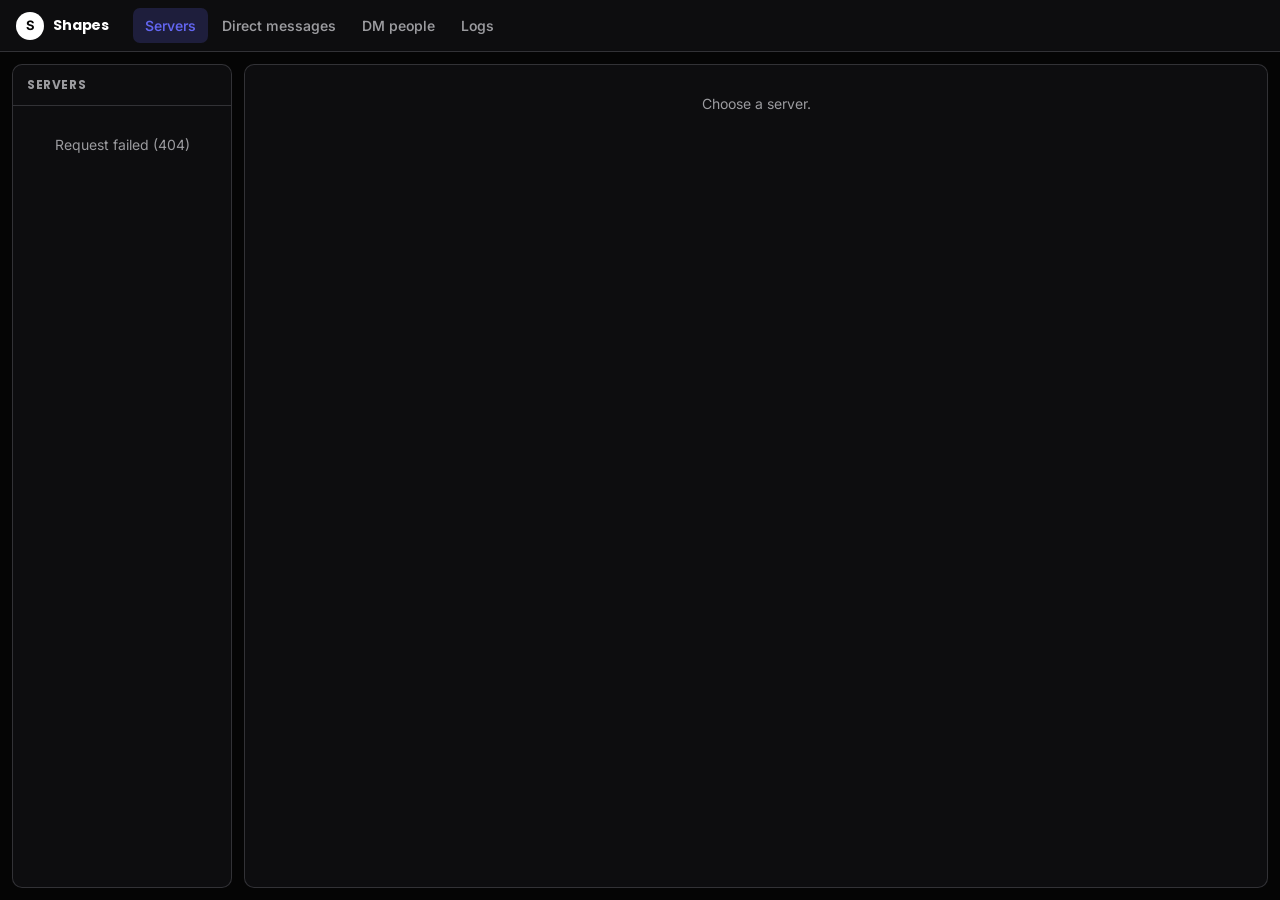
==== web/app.html @ d1687adf "Merge pull request #36 from our-websites/discord-port Discord: discord.py 2.7.1, top.gg v1, Roblox v" ====
<!doctype html>
<html lang="en">
<head>
<meta charset="utf-8">
<meta name="viewport" content="width=device-width, initial-scale=1">
<meta name="robots" content="noindex">
<link href="https://fonts.googleapis.com/css2?family=Poppins:wght@600;800&family=Inter:wght@300;400;600&display=swap" rel="stylesheet">
<title>Shapes dashboard</title>
<style>
  :root { color-scheme: dark; --bg:#050505; --panel:#0d0d0f; --sunk:#0a0a0b; --ink:#ffffff; --muted:#9b9b9f; --line:rgba(160,160,170,.25);
    --accent:#6366f1; --accent-ink:#ffffff; --accent-soft:rgba(99,102,241,.2); --danger:#f2877f; --ok:#6fcf8d; --field:#08080a; }
  * { box-sizing: border-box; }
  html, body { height: 100%; }
  body { margin: 0; background: var(--bg); color: var(--ink); display: flex; flex-direction: column;
         font: 14px/1.5 -apple-system, BlinkMacSystemFont, "Segoe UI", Roboto, "Helvetica Neue", Arial, sans-serif; -webkit-font-smoothing: antialiased; }
  a { color: var(--accent); }
  button, input, select, textarea { font: inherit; color: inherit; }
  button { cursor: pointer; }
  :focus { outline: 2px solid var(--accent); outline-offset: 1px; }      /* :focus-visible is too new for KaiOS 3 */
  input:focus, textarea:focus, select:focus { outline-offset: 0; }
  [hidden] { display: none !important; }
  .muted { color: var(--muted); }
  .sr { position: absolute; width: 1px; height: 1px; overflow: hidden; clip: rect(0 0 0 0); }

  header { display: flex; align-items: center; gap: 16px; padding: 0 16px; height: 52px; background: var(--panel); border-bottom: 1px solid var(--line); flex: none; }
  .brand { display: flex; align-items: center; gap: 9px; font-weight: 650; letter-spacing: -.01em; }
  .mark { width: 28px; height: 28px; border-radius: 50%; background: var(--ink); color: var(--bg); display: grid; place-items: center; font-size: 13px; font-weight: 700; overflow: hidden; flex: none; }
  .mark img { width: 100%; height: 100%; object-fit: cover; display: block; }
  nav { display: flex; flex-wrap: wrap; gap: 2px; margin-left: 8px; }
  nav button { background: none; border: 0; padding: 7px 12px; border-radius: 7px; color: var(--muted); font-weight: 550; }
  nav button:hover { background: var(--sunk); color: var(--ink); }
  nav button[aria-selected="true"] { background: var(--accent-soft); color: var(--accent); }
  .spacer { flex: 1; }
  .meta { font-size: 12.5px; color: var(--muted); display: flex; gap: 14px; align-items: center; }
  .meta a { color: var(--muted); }

  main { flex: 1; min-height: 0; padding: 12px; }
  .view { display: none; height: 100%; }
  .view.on { display: block; }

  .layout { display: grid; gap: 12px; height: 100%; min-height: 0; }
  #v-servers .layout { grid-template-columns: 220px minmax(0, 1fr); }
  #v-dms .layout { grid-template-columns: 280px minmax(0, 1fr); }
  .card { background: var(--panel); border: 1px solid var(--line); border-radius: 10px; min-height: 0; display: flex; flex-direction: column; overflow: hidden; }
  .card > h2 { margin: 0; padding: 11px 14px; font-size: 12px; font-weight: 650; text-transform: uppercase; letter-spacing: .05em; color: var(--muted); border-bottom: 1px solid var(--line); flex: none; }
  .scroll { overflow: auto; min-height: 0; flex: 1; }
  .empty { padding: 28px 16px; text-align: center; color: var(--muted); }

  .row { display: flex; align-items: center; gap: 10px; padding: 8px 14px; width: 100%; background: none; border: 0; text-align: left; border-radius: 0; }
  .row:hover { background: var(--sunk); }
  .row[aria-current="true"] { background: var(--accent-soft); }
  .row .name { flex: 1; min-width: 0; overflow: hidden; text-overflow: ellipsis; white-space: nowrap; }
  .row .count { color: var(--muted); font-size: 12px; }
  .av { width: 28px; height: 28px; border-radius: 50%; background: var(--line); object-fit: cover; flex: none; display: grid; place-items: center; font-size: 12px; font-weight: 650; color: var(--muted); overflow: hidden; }
  .av.sq { border-radius: 7px; }
  .av.sm { width: 22px; height: 22px; font-size: 10px; }

  .detail { display: flex; flex-direction: column; min-height: 0; height: 100%; }
  .detail-head { display: flex; align-items: center; gap: 12px; padding: 10px 14px; border-bottom: 1px solid var(--line); flex: none; flex-wrap: wrap; }
  .detail-head h1 { font-size: 16px; margin: 0; letter-spacing: -.01em; }
  .tabs { display: flex; gap: 2px; margin-left: auto; }
  .tabs button { background: none; border: 0; padding: 6px 11px; border-radius: 7px; color: var(--muted); font-weight: 550; }
  .tabs button:hover { background: var(--sunk); color: var(--ink); }
  .tabs button[aria-selected="true"] { background: var(--accent-soft); color: var(--accent); }
  .pane { display: none; flex: 1; min-height: 0; }
  .pane.on { display: flex; }

  .chat { display: grid; grid-template-columns: 210px minmax(0, 1fr); width: 100%; min-height: 0; }
  .tree { border-right: 1px solid var(--line); overflow: auto; padding: 6px 0; }
  .cat { padding: 10px 14px 3px; font-size: 11px; font-weight: 650; text-transform: uppercase; letter-spacing: .05em; color: var(--muted); }
  .tree .row { padding: 5px 14px; }
  .tree .row::before { content: "#"; color: var(--muted); }
  .thread { display: flex; flex-direction: column; min-width: 0; min-height: 0; }
  .thread-head { padding: 9px 14px; border-bottom: 1px solid var(--line); font-weight: 600; flex: none; display: flex; justify-content: space-between; gap: 8px; }
  .msgs { flex: 1; overflow: auto; padding: 6px 0; min-height: 0; }
  .msg { display: grid; grid-template-columns: 34px minmax(0, 1fr); gap: 10px; padding: 6px 14px; }
  .msg:hover { background: var(--sunk); }
  .msg .av { width: 34px; height: 34px; }
  .msg .who { font-weight: 650; }
  .msg time { color: var(--muted); font-size: 12px; margin-left: 7px; }
  .badge { font-size: 10px; font-weight: 700; padding: 1px 5px; border-radius: 4px; background: var(--accent-soft); color: var(--accent); margin-left: 6px; vertical-align: 1px; }
  .body { white-space: pre-wrap; overflow-wrap: anywhere; }
  .body code { background: var(--sunk); border: 1px solid var(--line); border-radius: 4px; padding: 0 4px; font: 12.5px ui-monospace, SFMono-Regular, Menlo, monospace; }
  .mention { background: var(--accent-soft); color: var(--accent); border-radius: 4px; padding: 0 3px; }
  .pics { display: flex; flex-wrap: wrap; gap: 8px; margin-top: 6px; }
  .pics img { max-width: min(360px, 100%); max-height: 280px; border-radius: 8px; border: 1px solid var(--line); background: var(--sunk); display: block; }
  .quote { margin-top: 6px; border-left: 3px solid var(--accent); padding: 4px 10px; background: var(--sunk); border-radius: 0 6px 6px 0; }
  .quote b { display: block; }
  .composer { border-top: 1px solid var(--line); padding: 10px 12px; display: grid; gap: 8px; flex: none; }
  .composer .line { display: flex; gap: 8px; }
  .composer textarea { flex: 1; resize: none; }

  input[type=text], input[type=url], input[type=number], input[type=search], select, textarea {
    background: var(--field); border: 1px solid var(--line); border-radius: 8px; padding: 8px 10px; min-width: 0;
  }
  textarea { width: 100%; }
  .btn { background: var(--accent); color: var(--accent-ink); border: 0; border-radius: 8px; padding: 8px 14px; font-weight: 600; }
  .btn:hover { filter: brightness(1.07); }
  .btn:disabled { opacity: .5; cursor: default; filter: none; }
  .btn.ghost { background: none; color: var(--ink); border: 1px solid var(--line); }
  .btn.ghost:hover { background: var(--sunk); }
  .status { font-size: 13px; min-height: 18px; }
  .status.err { color: var(--danger); }
  .status.ok { color: var(--ok); }

  .list { flex: 1; overflow: auto; min-height: 0; width: 100%; }
  .toolbar { padding: 10px 14px; border-bottom: 1px solid var(--line); display: flex; gap: 8px; align-items: center; }
  .toolbar input { flex: 1; }
  .chip { display: inline-block; font-size: 12px; padding: 1px 8px; border-radius: 999px; border: 1px solid var(--line); margin: 1px 3px 1px 0; }
  .dot { width: 9px; height: 9px; border-radius: 50%; display: inline-block; background: var(--muted); flex: none; }

  .form { padding: 16px 18px; overflow: auto; width: 100%; max-width: 760px; display: grid; gap: 14px; align-content: start; }
  .field { display: grid; gap: 5px; }
  .field > label, .group-title { font-size: 12.5px; font-weight: 650; }
  .hint { font-size: 12.5px; color: var(--muted); }
  fieldset { border: 1px solid var(--line); border-radius: 10px; padding: 10px 14px 12px; margin: 0; display: grid; gap: 10px; }
  legend { font-size: 12.5px; font-weight: 650; padding: 0 6px; }
  .inline { display: flex; gap: 10px; align-items: center; flex-wrap: wrap; }
  .inline input[type=number] { width: 80px; }
  .switch { display: flex; align-items: center; gap: 8px; font-weight: 550; }
  .switch input { width: 16px; height: 16px; accent-color: var(--accent); }
  table { border-collapse: collapse; width: 100%; }
  th, td { text-align: left; padding: 8px 12px; border-bottom: 1px solid var(--line); vertical-align: middle; }
  th { font-size: 12px; font-weight: 650; text-transform: uppercase; letter-spacing: .04em; color: var(--muted); background: var(--sunk); position: sticky; top: 0; }
  .announce { display: grid; grid-template-columns: minmax(0, 380px) minmax(0, 1fr); gap: 12px; height: 100%; min-height: 0; }
  .announce .form { max-width: none; }
  .preview { max-width: 100%; max-height: 160px; border-radius: 8px; border: 1px solid var(--line); display: none; }
  .progress { height: 6px; border-radius: 4px; background: var(--line); overflow: hidden; }
  .progress > div { height: 100%; width: 0; background: var(--accent); transition: width .2s; }

  #v-data .layout { grid-template-columns: 280px minmax(0, 1fr); }
  .seg { display: inline-flex; border: 1px solid var(--line); border-radius: 8px; overflow: hidden; }
  .seg button { background: none; border: 0; padding: 6px 14px; font-weight: 550; color: var(--muted); }
  .seg button[aria-pressed="true"] { background: var(--accent-soft); color: var(--accent); }
  .editing { display: flex; align-items: center; gap: 12px; padding: 14px 16px; background: var(--accent-soft); border-bottom: 1px solid var(--line); }
  .editing .av { width: 40px; height: 40px; font-size: 16px; }
  .editing small { display: block; text-transform: uppercase; letter-spacing: .06em; font-weight: 700; font-size: 11px; color: var(--accent); }
  .editing b { font-size: 16px; }
  .rec { border: 1px solid var(--line); border-radius: 10px; background: var(--panel); }
  .rec > header { height: auto; border: 0; padding: 10px 14px 0; display: flex; align-items: baseline; gap: 10px; flex-wrap: wrap; background: none; }
  .rec h3 { margin: 0; font-size: 14px; } .rec code.db { font-size: 12px; color: var(--muted); }
  .rec textarea { font: 12.5px/1.5 ui-monospace, SFMono-Regular, Menlo, monospace; width: calc(100% - 28px); margin: 8px 14px; min-height: 120px; tab-size: 2; }
  .rec .inline { padding: 0 14px 12px; }
  .btn.danger { background: none; color: var(--danger); border: 1px solid var(--danger); }
  .hist { font-size: 12.5px; color: var(--muted); padding: 0 14px 10px; }
  @media (max-width: 860px) {
    body { height: auto; } main { overflow: visible; }
    header { flex-wrap: wrap; height: auto; padding: 8px 12px; } .meta { display: none; }
    #v-servers .layout, #v-dms .layout, #v-data .layout, .announce, .chat { grid-template-columns: 1fr; height: auto; }
    .card { max-height: none; } .scroll { max-height: 220px; } .msgs { max-height: 55vh; }
    .tree { max-height: 160px; border-right: 0; border-bottom: 1px solid var(--line); }
  }
  body { font-family:"Inter",-apple-system,BlinkMacSystemFont,"Segoe UI",Roboto,Arial,sans-serif; }
  h1,h2,.brand span { font-family:"Poppins","Inter",sans-serif; }
  button.primary, button[type=submit] { background:linear-gradient(135deg,#6366f1,#4f46e5); color:#fff; }
  ::-webkit-scrollbar { width:12px; } ::-webkit-scrollbar-track { background:#050505; } ::-webkit-scrollbar-thumb { background:rgba(99,102,241,.4); border-radius:6px; border:3px solid #050505; }
  * { scrollbar-width:thin; scrollbar-color:rgba(99,102,241,.4) #050505; }
  .tbl { overflow-x: auto; }
  .tbl td, .tbl th { font-size: 12.5px; }
  .tbl td.wrap { overflow-wrap: anywhere; }
  /* Small screens (KaiOS phones are about 240 px wide): one column, bigger targets, nothing that needs a mouse. */
  @media (max-width: 520px) {
    body { font-size: 13px; }
    header { gap: 8px; padding: 6px 8px; }
    nav { margin-left: 0; width: 100%; }
    nav button { padding: 8px 9px; font-size: 13px; }
    main { padding: 6px; }
    .row { padding: 10px 10px; }
    .btn, button.primary { min-height: 36px; }
    .detail-head { padding: 8px 10px; } .tabs { margin-left: 0; flex-wrap: wrap; }
    .form { padding: 10px; } .toolbar { padding: 8px; flex-wrap: wrap; }
    .msg { grid-template-columns: 1fr; gap: 2px; padding: 6px 10px; } .msg .av { display: none; }
    .composer { padding: 8px; } .composer .line { flex-direction: column; }
    .announce { grid-template-columns: 1fr; height: auto; }
    th, td { padding: 6px 6px; }
    .editing { padding: 10px; }
    .rec textarea { width: calc(100% - 20px); margin: 8px 10px; }
    .scroll { max-height: 260px; }
  }
</style>
</head>
<body>
<header>
  <div class="brand"><div class="mark" id="botmark" aria-hidden="true">S</div><span id="botname">Shapes</span></div>
  <nav role="tablist" aria-label="Sections">
    <button role="tab" data-view="servers" aria-selected="true">Servers</button>
    <button role="tab" data-view="dms" aria-selected="false">Direct messages</button>
    <button role="tab" data-view="dmpeople" aria-selected="false">DM people</button>
    <button role="tab" data-view="logs" aria-selected="false">Logs</button>
  </nav>
  <div class="spacer"></div>
  <div class="meta"><span id="stats"></span><span id="build"></span><!--SIGNOUT--></div>
</header>

<main>
  <section class="view on" id="v-servers" aria-label="Servers">
    <div class="layout">
      <div class="card"><h2>Servers</h2><div class="scroll" id="serverlist"></div></div>
      <div class="card" id="serverpane"><div class="empty">Choose a server.</div></div>
    </div>
  </section>

  <section class="view" id="v-dms" aria-label="Direct messages">
    <div class="layout">
      <div class="card">
        <h2>Conversations <button class="btn ghost" id="dmlogbtn" type="button" style="float:right;padding:2px 10px">DM log</button></h2>
        <div class="toolbar" style="position:relative">
          <input type="search" id="dmsearch" placeholder="Start a DM: search a name or paste an ID" autocomplete="off" aria-label="Find a person to message">
        </div>
        <div id="dmresults"></div>
        <div class="scroll" id="dmlist"></div>
      </div>
      <div class="card" id="dmpane"><div class="empty">Open a conversation, or search for someone above.</div></div>
    </div>
  </section>

  <section class="view" id="v-announce" aria-label="Announcements">
    <div class="announce">
      <div class="card">
        <h2>Message</h2>
        <form class="form" id="annform">
          <div class="field"><label for="anntitle">Title <span class="muted">(optional)</span></label><input type="text" id="anntitle" maxlength="200"></div>
          <div class="field"><label for="annmsg">Announcement</label><textarea id="annmsg" rows="7" required maxlength="4000"></textarea></div>
          <div class="field"><label for="annimg">Image link <span class="muted">(optional)</span></label>
            <input type="url" id="annimg" placeholder="https://…">
            <span class="hint">Must be a public https link. Files can't be uploaded here.</span>
            <img id="annprev" class="preview" alt="Image preview">
          </div>
          <div class="inline"><button class="btn" id="annsend" type="submit">Send to selected servers</button><span class="status" id="annstatus" role="status"></span></div>
          <div class="progress" id="annprog" hidden><div></div></div>
        </form>
      </div>
      <div class="card">
        <h2>Where to send it</h2>
        <div class="toolbar"><label class="switch"><input type="checkbox" id="annall" checked> Select all</label><span class="muted" id="anncount"></span></div>
        <div class="scroll"><table><thead><tr><th style="width:36px"></th><th>Server</th><th>Channel</th><th>Result</th></tr></thead><tbody id="anntargets"></tbody></table></div>
      </div>
    </div>
  </section>

  <section class="view" id="v-dmpeople" aria-label="DM people">
    <div class="announce">
      <div class="card">
        <h2>Message</h2>
        <form class="form" id="mdform">
          <div class="field"><label for="mdtitle">Title <span class="muted">(optional)</span></label><input type="text" id="mdtitle" maxlength="200"></div>
          <div class="field"><label for="mdmsg">Message</label><textarea id="mdmsg" rows="6" required maxlength="4000"></textarea></div>
          <div class="field"><label for="mdimg">Image link <span class="muted">(optional)</span></label><input type="url" id="mdimg" placeholder="https://…"></div>
          <div class="field"><label for="mdcolor">Embed colour</label><select id="mdcolor"></select></div>
          <label class="switch"><input type="checkbox" id="mdhide"> Hide who sent it</label>
          <span class="hint">Normally the message says which team member sent it. Hiding that sends it as plain Shapes.</span>
        </form>
      </div>
      <div class="card">
        <h2>Who gets it</h2>
        <div class="form">
          <div class="field"><label for="mdids">People</label><textarea id="mdids" rows="5" placeholder="One ID or @mention per line, or separate them with commas"></textarea></div>
          <label class="switch" id="mdeveryonebox" hidden><input type="checkbox" id="mdeveryone"> Everyone in every server <span class="muted">(bot owners only)</span></label>
          <div class="inline"><button class="btn" id="mdsend" type="button">Send</button><span class="status" id="mdstatus" role="status"></span></div>
          <div class="progress" id="mdprog" hidden><div></div></div>
          <span class="hint">Up to 200 people at a time (owners have no limit). Each message goes out a moment apart so Discord doesn't rate-limit the bot.</span>
        </div>
      </div>
    </div>
  </section>

  <section class="view" id="v-logs" aria-label="Logs">
    <div class="layout" style="grid-template-columns: minmax(0, 1fr)">
      <div class="card">
        <h2>Logs</h2>
        <div class="toolbar"><div class="seg" role="group" aria-label="Which log"><button data-log="actions" aria-pressed="true">Dashboard activity</button><button data-log="bot" aria-pressed="false" id="logbotbtn">Bot command log</button></div></div>
        <div class="scroll tbl" id="logpane"><div class="empty">Loading…</div></div>
      </div>
    </div>
  </section>

  <section class="view" id="v-data" aria-label="Edit data">
    <div class="layout">
      <div class="card">
        <h2>Who or what to edit</h2>
        <div class="toolbar"><div class="seg" role="group" aria-label="Type"><button data-kind="server" aria-pressed="true">Server</button><button data-kind="user" aria-pressed="false">User</button></div></div>
        <div class="toolbar" id="dsearchbar" hidden><input type="search" id="dsearch" placeholder="Search a name, or paste an ID" autocomplete="off" aria-label="Find a user"></div>
        <div class="scroll" id="dpicker"></div>
      </div>
      <div class="card" id="dpane"><div class="empty">Pick a server or a user to see and edit what the bot has saved for them.</div></div>
    </div>
  </section>
</main>

<script>
const $ = (s, r = document) => r.querySelector(s);
const $$ = (s, r = document) => [...r.querySelectorAll(s)];
const esc = t => String(t ?? '').replace(/[&<>"']/g, c => ({'&':'&amp;','<':'&lt;','>':'&gt;','"':'&quot;',"'":'&#39;'}[c]));
async function api(url, opts) {
  const o = opts ? { ...opts } : {};
  if (o.json !== undefined) { o.method = o.method || 'POST'; o.headers = { 'Content-Type': 'application/json' }; o.body = JSON.stringify(o.json); delete o.json; }
  const r = await fetch(url, o);
  if (r.status === 401) { location.href = '/login'; throw new Error('signed out'); }
  const data = await r.json().catch(() => ({}));
  if (!r.ok) throw new Error(data.error || ('Request failed (' + r.status + ')'));
  return data;
}
function initial(n) { return esc((String(n || '?').trim()[0] || '?').toUpperCase()); }
function avatar(url, name, cls = '') {
  return url ? `<img class="av ${cls}" src="${esc(url)}" alt="" loading="lazy" referrerpolicy="no-referrer">` : `<div class="av ${cls}" aria-hidden="true">${initial(name)}</div>`;
}
function ago(v) {
  if (!v) return '';
  const d = typeof v === 'number' ? new Date(v * 1000) : new Date(v);
  if (isNaN(d)) return '';
  const sec = (Date.now() - d) / 1000;
  if (sec < 60) return 'just now';
  if (sec < 3600) return Math.floor(sec / 60) + 'm ago';
  if (sec < 86400) return Math.floor(sec / 3600) + 'h ago';
  return d.toLocaleDateString(undefined, { month: 'short', day: 'numeric' }) + (sec > 31536000 ? ' ' + d.getFullYear() : '');
}
const IMG = /\.(png|jpe?g|gif|webp|avif)(\?[^\s]*)?$/i;
/* Escape first, then add links, inline code, bold, mentions and pictures, so nothing from a message can inject HTML. */
function render(text, extraImages = []) {
  const pics = [...extraImages];
  let h = esc(text).replace(/(https?:\/\/[^\s<]+[^\s<.,;:!?)\]'"])/g, (u) => {
    const raw = u.replace(/&amp;/g, '&');
    if (IMG.test(raw) && !pics.includes(raw)) pics.push(raw);
    return `<a href="${esc(raw)}" target="_blank" rel="noopener noreferrer nofollow">${u}</a>`;
  });
  h = h.replace(/`([^`\n]+)`/g, '<code>$1</code>').replace(/\*\*([^*\n]+)\*\*/g, '<b>$1</b>')
       .replace(/&lt;@[!&amp;]*([^&\s]+?)&gt;/g, (_, id) => `<span class="mention">@${esc(id.length > 10 ? id.slice(0, 6) + '…' : id)}</span>`)
       .replace(/&lt;#([^&\s]+?)&gt;/g, '<span class="mention">#channel</span>');
  const imgs = pics.slice(0, 6).map(u => `<a href="${esc(u)}" target="_blank" rel="noopener noreferrer"><img src="${esc(u)}" alt="Image in message" loading="lazy" referrerpolicy="no-referrer" onerror="this.closest('a').remove()"></a>`).join('');
  return `<div class="body">${h}</div>${imgs ? `<div class="pics">${imgs}</div>` : ''}`;
}
function messageHTML(m) {
  const quotes = (m.embeds || []).filter(e => e.title || e.description).map(e =>
    `<div class="quote">${e.title ? `<b>${e.url ? `<a href="${esc(e.url)}" target="_blank" rel="noopener noreferrer">${esc(e.title)}</a>` : esc(e.title)}</b>` : ''}${e.description ? render(e.description) : ''}</div>`).join('');
  return `<div class="msg">${avatar(m.avatar, m.author)}<div><span class="who">${esc(m.author)}</span>${m.bot ? '<span class="badge">BOT</span>' : ''}<time>${esc(ago(m.created_at))}</time>${m.content ? render(m.content, m.images) : (m.images.length ? render('', m.images) : '')}${quotes}</div></div>`;
}

/* ---------- navigation ---------- */
$$('nav button').forEach(b => b.onclick = () => {
  $$('nav button').forEach(x => x.setAttribute('aria-selected', x === b));
  $$('.view').forEach(v => v.classList.toggle('on', v.id === 'v-' + b.dataset.view));
  if (b.dataset.view === 'dms') loadDMs();
  if (b.dataset.view === 'announce') loadTargets();
  if (b.dataset.view === 'data') drawPicker();
  if (b.dataset.view === 'dmpeople') drawDMPeople();
  if (b.dataset.view === 'logs') loadLog();
});

/* ---------- overview ---------- */
let servers = [], isOwner = false, colors = [];
async function loadOverview() {
  const d = await api('/api/overview');
  servers = d.servers;
  isOwner = !!d.is_owner; colors = d.colors || [];
  const av = d.me && d.me.avatar;                  // the bot's own picture instead of an initial
  if (av && $('#botmark').dataset.src !== av) {
    const img = document.createElement('img'); img.alt = ''; img.referrerPolicy = 'no-referrer';
    img.onload = () => { $('#botmark').textContent = ''; $('#botmark').appendChild(img); };
    img.src = av; $('#botmark').dataset.src = av;
  }
  const up = d.uptime_seconds, days = Math.floor(up / 86400), hrs = Math.floor(up % 86400 / 3600), mins = Math.floor(up % 3600 / 60);
  { const b = $('#build'), k = d.commit || {}, ak = d.api_commit || {}; b.textContent = '';
    if (k.sha) { b.append(' · Bot '); if (k.url) { const a = document.createElement('a'); a.href = k.url; a.target = '_blank'; a.rel = 'noopener'; a.textContent = k.sha; b.append(a); } else b.append(k.sha); }
    if (ak.sha) b.append(' · API ' + ak.sha); }
  $('#stats').textContent = `${servers.length} servers · ${d.commands.length} commands · up ${days ? days + 'd ' : ''}${hrs}h ${mins}m`;
  $('#serverlist').innerHTML = servers.length ? servers.map(s =>
    `<button class="row" data-id="${esc(s.id)}">${avatar(s.icon, s.name, 'sq')}<span class="name">${esc(s.name)}</span><span class="count" title="${s.people ?? '?'} people · ${s.bots ?? '?'} bots">${s.member_count ?? ''}</span></button>`).join('')
    : '<div class="empty">The bot is not in any server yet.</div>';
}
$('#serverlist').onclick = e => { const r = e.target.closest('.row'); if (r) openServer(r.dataset.id); };

/* ---------- server ---------- */
let S = null, channel = null, poll = null;
async function openServer(id) {
  $$('#serverlist .row').forEach(r => r.setAttribute('aria-current', r.dataset.id === id));
  const info = servers.find(s => s.id === id);
  $('#serverpane').innerHTML = `<div class="empty">Loading…</div>`;
  try {
    const d = await api('/api/servers/' + encodeURIComponent(id));
    S = { id, info, ...d, memberRows: [], next: undefined };
    channel = null; clearInterval(poll);
    $('#serverpane').innerHTML = `
      <div class="detail">
        <div class="detail-head">${avatar(info.icon, info.name, 'sq')}<h1>${esc(info.name)}</h1>
          <span class="muted">${info.member_count ?? '?'} members${info.people != null ? ` (${info.people} people · ${info.bots ?? 0} bots)` : ''}</span>
          <div class="tabs" role="tablist">
            <button role="tab" data-pane="chat" aria-selected="true">Channels</button>
            <button role="tab" data-pane="members" aria-selected="false">Members</button>
            <button role="tab" data-pane="roles" aria-selected="false">Roles</button>
          </div></div>
        <div class="pane on" id="p-chat"></div><div class="pane" id="p-members"></div><div class="pane" id="p-roles"></div>
      </div>`;
    $$('#serverpane .tabs button').forEach(b => b.onclick = () => {
      $$('#serverpane .tabs button').forEach(x => x.setAttribute('aria-selected', x === b));
      $$('#serverpane .pane').forEach(p => p.classList.toggle('on', p.id === 'p-' + b.dataset.pane));
      if (b.dataset.pane === 'members' && S.next === undefined) loadMembers();
      if (b.dataset.pane === 'automod') loadAutomod();
      if (b.dataset.pane !== 'chat') clearInterval(poll); else if (channel) startPoll();
    });
    drawChat(); drawRoles();
  } catch (e) { $('#serverpane').innerHTML = `<div class="empty">Couldn't load this server: ${esc(e.message)}</div>`; }
}
function drawChat() {
  const tree = S.categories.map(c => (c.name ? `<div class="cat">${esc(c.name)}</div>` : '') +
    c.channels.map(ch => `<button class="row" data-id="${esc(ch.id)}" data-name="${esc(ch.name)}"><span class="name">${esc(ch.name)}</span></button>`).join('')).join('');
  $('#p-chat').innerHTML = `<div class="chat"><div class="tree">${tree || '<div class="empty">No channels.</div>'}</div><div class="thread" id="thread"><div class="empty">Choose a channel.</div></div></div>`;
  $('#p-chat .tree').onclick = e => { const r = e.target.closest('.row'); if (!r) return; $$('#p-chat .tree .row').forEach(x => x.setAttribute('aria-current', x === r)); openChannel(r.dataset.id, '# ' + r.dataset.name); };
}
function threadShell(title) {
  $('#thread').innerHTML = `<div class="thread-head"><span>${esc(title)}</span><span class="muted" id="tstate"></span></div><div class="msgs" id="msgs"></div>
    <form class="composer" id="composer"><div class="line"><textarea id="ctext" rows="2" placeholder="Message as the bot (Enter to send, Shift+Enter for a new line)" maxlength="4000"></textarea><button class="btn" type="submit">Send</button></div>
    <div class="inline"><input type="url" id="cimg" placeholder="Image link (optional, https)" style="flex:1"><label class="switch"><input type="checkbox" id="chide"> Hide who sent it</label><span class="status" id="cstatus" role="status"></span></div></form>`;
  const form = $('#composer'), box = $('#ctext');
  box.onkeydown = e => { if (e.key === 'Enter' && !e.shiftKey) { e.preventDefault(); form.requestSubmit(); } };
  form.onsubmit = async e => {
    e.preventDefault();
    const st = $('#cstatus'); st.className = 'status'; st.textContent = '';
    try {
      await api('/api/channels/' + encodeURIComponent(channel) + '/send', { json: { message: box.value, image_url: $('#cimg').value, hidden: $('#chide').checked } });
      box.value = ''; $('#cimg').value = ''; await loadMessages(true);
    } catch (err) { st.className = 'status err'; st.textContent = err.message; }
  };
}
function openChannel(id, title) { channel = id; threadShell(title); loadMessages(true); startPoll(); }
function startPoll() { clearInterval(poll); poll = setInterval(() => loadMessages(false), 8000); }
async function loadMessages(scroll) {
  if (!channel) return;
  const box = $('#msgs'); if (!box) return;
  const atBottom = scroll || box.scrollHeight - box.scrollTop - box.clientHeight < 80;
  try {
    const d = await api('/api/channels/' + encodeURIComponent(channel) + '/messages?limit=60');
    const list = d.messages.slice().sort((a, b) => new Date(a.created_at) - new Date(b.created_at));
    box.innerHTML = list.length ? list.map(messageHTML).join('') : '<div class="empty">No messages yet.</div>';
    $('#tstate').textContent = '';
    if (atBottom) box.scrollTop = box.scrollHeight;
  } catch (e) { $('#tstate').textContent = 'Couldn’t refresh: ' + e.message; }
}
async function loadMembers() {
  const pane = $('#p-members');
  S.next = null; S.memberRows = [];
  pane.innerHTML = `<div class="detail" style="width:100%"><div class="toolbar"><input type="search" id="mfilter" placeholder="Filter loaded members" aria-label="Filter members"><span class="muted" id="mcount"></span></div><div class="list" id="mlist"></div><div class="toolbar" id="mmore" hidden><button class="btn ghost" id="mbtn">Load more</button></div></div>`;
  $('#mfilter').oninput = drawMembers; $('#mbtn').onclick = () => fetchMembers();
  await fetchMembers();
}
async function fetchMembers() {
  const btn = $('#mbtn'); if (btn) btn.disabled = true;
  try {
    const d = await api(`/api/servers/${encodeURIComponent(S.id)}/members` + (S.next ? '?after=' + encodeURIComponent(S.next) : ''));
    S.memberRows.push(...d.members); S.next = d.next; drawMembers();
  } catch (e) { $('#mlist').innerHTML = `<div class="empty">Couldn't load members: ${esc(e.message)}</div>`; }
  if (btn) { btn.disabled = false; $('#mmore').hidden = !S.next; }
}
function drawMembers() {
  const q = ($('#mfilter').value || '').toLowerCase(), roles = Object.fromEntries(S.roles.map(r => [r.id, r]));
  const rows = S.memberRows.filter(m => !q || m.name.toLowerCase().includes(q) || m.display.toLowerCase().includes(q));
  $('#mcount').textContent = rows.length + ' shown';
  $('#mlist').innerHTML = rows.map(m => `<div class="row" style="cursor:default">${avatar(m.avatar, m.display)}<span class="name"><b>${esc(m.display)}</b>${m.display !== m.name ? ` <span class="muted">@${esc(m.name)}</span>` : ''}${m.bot ? '<span class="badge">BOT</span>' : ''}
    <div>${m.roles.map(id => roles[id] ? `<span class="chip">${esc(roles[id].name)}</span>` : '').join('')}</div></span>
    <button class="btn ghost" data-dm="${esc(m.id)}" data-n="${esc(m.display)}">Message</button></div>`).join('') || '<div class="empty">Nobody matches.</div>';
}
document.addEventListener('click', async e => {
  const b = e.target.closest('[data-dm]'); if (!b) return;
  try { const d = await api('/api/dms', { json: { user_id: b.dataset.dm, name: b.dataset.n } }); $('nav [data-view=dms]').click(); await loadDMs(); openDM(d.dm); }
  catch (err) { alert(err.message); }
});
function colorOf(c) { if (c === null || c === undefined || c === 0 || c === '') return null; return typeof c === 'number' ? '#' + c.toString(16).padStart(6, '0') : String(c); }
function drawRoles() {
  $('#p-roles').innerHTML = `<div class="list">${S.roles.length ? S.roles.map(r => `<div class="row" style="cursor:default"><span class="dot" style="background:${esc(colorOf(r.color) || 'var(--muted)')}"></span><span class="name">${esc(r.name)}</span>${r.admin ? '<span class="badge">ADMIN</span>' : ''}</div>`).join('') : '<div class="empty">No roles.</div>'}</div>`;
}

/* ---------- automod ---------- */
async function loadAutomod() {
  const pane = $('#p-automod'); pane.innerHTML = '<div class="empty" style="width:100%">Loading…</div>';
  try {
    const c = await api(`/api/servers/${encodeURIComponent(S.id)}/automod`);
    const R = c.rules, A = c.actions;
    const chans = S.categories.flatMap(x => x.channels);
    const sw = (id, label, on) => `<label class="switch"><input type="checkbox" id="${id}" ${on ? 'checked' : ''}> ${label}</label>`;
    const num = (id, v, min, max) => `<input type="number" id="${id}" value="${esc(v)}" min="${min}" max="${max}">`;
    pane.innerHTML = `<form class="form" id="amform">
      ${sw('am-enabled', 'Automod is on for this server', c.enabled)}
      <div class="field"><label for="am-log">Log channel</label><select id="am-log"><option value="">No log</option>${chans.map(ch => `<option value="${esc(ch.id)}" ${String(c.log_channel) === ch.id ? 'selected' : ''}># ${esc(ch.name)}</option>`).join('')}</select>
        <span class="hint">Server admins are never checked.</span></div>
      <fieldset><legend>Blocked words</legend>${sw('am-words', 'Delete messages containing these words', R.words.on)}<textarea id="am-list" rows="3" placeholder="One word per line or comma separated">${esc(R.words.list.join('\n'))}</textarea></fieldset>
      <fieldset><legend>Links</legend>${sw('am-links', 'Delete messages with links', R.links.on)}${sw('am-invites', 'Delete server invites', R.invites.on)}
        <div class="field"><label for="am-allow">Allowed domains</label><textarea id="am-allow" rows="2" placeholder="example.com">${esc(R.links.allow.join('\n'))}</textarea></div></fieldset>
      <fieldset><legend>Behaviour</legend>
        <div class="inline">${sw('am-caps', 'Too many capitals', R.caps.on)} from ${num('am-capspct', R.caps.percent, 30, 100)} % of letters</div>
        <div class="inline">${sw('am-spam', 'Spam', R.spam.on)} ${num('am-spamn', R.spam.count, 2, 30)} messages in ${num('am-spams', R.spam.seconds, 1, 120)} seconds</div>
        <div class="inline">${sw('am-mentions', 'Mass mentions', R.mentions.on)} more than ${num('am-mentionn', R.mentions.limit, 1, 50)} mentions</div></fieldset>
      <fieldset><legend>Punishment</legend>
        <div class="inline">${sw('am-warn', 'Warn in the channel', A.warn)}</div>
        <div class="inline">Time out after ${num('am-tafter', A.timeout_after, 0, 50)} strikes for ${num('am-tmin', A.timeout_minutes, 1, 40320)} minutes <span class="hint">(0 = never)</span></div>
        <div class="inline">Kick after ${num('am-kick', A.kick_after, 0, 50)} strikes <span class="hint">(0 = never)</span></div>
        <div class="inline">Strikes expire after ${num('am-window', A.strike_minutes, 1, 1440)} minutes</div></fieldset>
      <div class="inline"><button class="btn" type="submit">Save automod</button><span class="status" id="amstatus" role="status"></span></div></form>`;
    $('#amform').onsubmit = async e => {
      e.preventDefault(); const st = $('#amstatus'); st.className = 'status'; st.textContent = '';
      const v = id => $('#' + id), on = id => v(id).checked;
      const body = { enabled: on('am-enabled'), log_channel: v('am-log').value || null, rules: {
        words: { on: on('am-words'), list: v('am-list').value }, links: { on: on('am-links'), allow: v('am-allow').value }, invites: { on: on('am-invites') },
        caps: { on: on('am-caps'), percent: v('am-capspct').value }, spam: { on: on('am-spam'), count: v('am-spamn').value, seconds: v('am-spams').value },
        mentions: { on: on('am-mentions'), limit: v('am-mentionn').value } },
        actions: { delete: true, warn: on('am-warn'), timeout_after: v('am-tafter').value, timeout_minutes: v('am-tmin').value, kick_after: v('am-kick').value, strike_minutes: v('am-window').value } };
      try { await api(`/api/servers/${encodeURIComponent(S.id)}/automod`, { json: body }); st.className = 'status ok'; st.textContent = 'Saved.'; }
      catch (err) { st.className = 'status err'; st.textContent = err.message; }
    };
  } catch (e) { pane.innerHTML = `<div class="empty" style="width:100%">Couldn't load automod: ${esc(e.message)}</div>`; }
}

/* ---------- direct messages ---------- */
let dmChannel = null, dmPoll = null, dms = [];
async function loadDMs() {
  try { dms = (await api('/api/dms')).dms; } catch (e) { dms = []; }
  $('#dmlist').innerHTML = dms.length ? dms.map(d => `<button class="row" data-u="${esc(d.user_id)}" ${dmChannel === d.channel_id ? 'aria-current="true"' : ''}>${avatar(null, d.name)}<span class="name"><b>${esc(d.name)}</b><div class="muted" style="font-size:12.5px;overflow:hidden;text-overflow:ellipsis">${esc(d.preview || '')}</div></span><span class="count">${esc(ago(d.last))}</span></button>`).join('')
    : '<div class="empty">No conversations yet. People who message the bot appear here, or start one above.</div>';
}
async function showDMLog(userId) {
  dmChannel = null; clearInterval(dmPoll);
  $('#dmpane').innerHTML = '<div class="empty">Loading…</div>';
  try {
    const d = await api('/api/dms/log' + (userId ? '?user_id=' + encodeURIComponent(userId) : ''));
    $('#dmpane').innerHTML = `<div class="thread" style="height:100%"><div class="thread-head"><span>DM log${userId ? ' for this person' : ''}</span><span class="muted">${d.total} message${d.total === 1 ? '' : 's'}, newest first</span></div>
      <div class="msgs" style="display:grid;gap:8px;align-content:start">${d.log.length ? d.log.map(r => `<div class="rec" style="padding:8px 12px"><div class="muted" style="font-size:12.5px">${r.dir === 'out' ? '→ Sent to' : '← Received from'} <b>${esc(r.name || r.user_id)}</b> · ${esc(ago(r.at))} · ${esc(r.source || '')}</div><div style="white-space:pre-wrap;word-break:break-word">${esc(r.text || '')}</div></div>`).join('') : '<div class="empty">No DMs yet. Every DM the bot sends or receives shows up here.</div>'}</div></div>`;
  } catch (e) { $('#dmpane').innerHTML = `<div class="empty">Couldn’t load: ${esc(e.message)}</div>`; }
}
$('#dmlogbtn').onclick = () => showDMLog('');
$('#dmlist').onclick = e => { const r = e.target.closest('.row'); if (r) openDM(dms.find(d => d.user_id === r.dataset.u)); };
function openDM(d) {
  if (!d) return;
  dmChannel = d.channel_id; clearInterval(dmPoll);
  $('#dmpane').innerHTML = `<div class="thread" style="height:100%"><div class="thread-head"><span>${esc(d.name)}</span><span class="muted" id="dstate"></span><button class="btn ghost" type="button" id="dmlogone" style="padding:2px 10px">Log</button></div><div class="msgs" id="dmsgs"></div>
    <form class="composer" id="dform"><div class="line"><textarea id="dtext" rows="2" placeholder="Write to ${esc(d.name)}" maxlength="4000"></textarea><button class="btn" type="submit">Send</button></div><div class="inline"><input type="url" id="dimg" placeholder="Image link (optional, https)" style="flex:1"><label class="switch"><input type="checkbox" id="dhide"> Hide who sent it</label><span class="status" id="dstatus" role="status"></span></div></form></div>`;
  $('#dmlogone').onclick = () => showDMLog(d.user_id);
  $('#dtext').onkeydown = e => { if (e.key === 'Enter' && !e.shiftKey) { e.preventDefault(); $('#dform').requestSubmit(); } };
  $('#dform').onsubmit = async e => {
    e.preventDefault(); const st = $('#dstatus'); st.className = 'status'; st.textContent = '';
    try { await api('/api/channels/' + encodeURIComponent(dmChannel) + '/send', { json: { message: $('#dtext').value, image_url: $('#dimg').value, hidden: $('#dhide').checked } }); $('#dtext').value = ''; $('#dimg').value = ''; await loadDM(true); }
    catch (err) { st.className = 'status err'; st.textContent = err.message; }
  };
  loadDM(true); dmPoll = setInterval(() => loadDM(false), 6000); loadDMs();
}
async function loadDM(scroll) {
  const box = $('#dmsgs'); if (!box || !dmChannel) return;
  const atBottom = scroll || box.scrollHeight - box.scrollTop - box.clientHeight < 80;
  try {
    const d = await api('/api/channels/' + encodeURIComponent(dmChannel) + '/messages?limit=60');
    const list = d.messages.slice().sort((a, b) => new Date(a.created_at) - new Date(b.created_at));
    box.innerHTML = list.length ? list.map(messageHTML).join('') : '<div class="empty">No messages yet. Say hello.</div>';
    $('#dstate').textContent = ''; if (atBottom) box.scrollTop = box.scrollHeight;
  } catch (e) { $('#dstate').textContent = 'Couldn’t refresh: ' + e.message; }
}
let searchTimer;
$('#dmsearch').oninput = () => {
  clearTimeout(searchTimer);
  const q = $('#dmsearch').value.trim();
  if (q.length < 2) { $('#dmresults').innerHTML = ''; return; }
  searchTimer = setTimeout(async () => {
    try {
      const users = (await api('/api/users/search?q=' + encodeURIComponent(q))).users;
      const byId = /^\d{5,}$/.test(q) || /^[A-Za-z0-9_-]{16,}$/.test(q) ? [{ id: q, display: 'Use ID ' + q, avatar: null, name: q }] : [];
      $('#dmresults').innerHTML = [...users, ...byId].map(u => `<button class="row" data-dm="${esc(u.id)}" data-n="${esc(u.display)}">${avatar(u.avatar, u.display)}<span class="name">${esc(u.display)}${u.display !== u.name ? ` <span class="muted">@${esc(u.name)}</span>` : ''}</span></button>`).join('') || '<div class="empty" style="padding:10px">Nobody found. Paste their ID to message them directly.</div>';
    } catch (e) { $('#dmresults').innerHTML = `<div class="empty" style="padding:10px">${esc(e.message)}</div>`; }
  }, 250);
};
$('#dmresults').addEventListener('click', () => { $('#dmresults').innerHTML = ''; $('#dmsearch').value = ''; });

/* ---------- announcements ---------- */
let targets = [];
async function loadTargets() {
  if (targets.length) return;
  try {
    targets = (await api('/api/announce/targets')).servers;
    $('#anntargets').innerHTML = targets.map(t => `<tr data-id="${esc(t.id)}"><td><input type="checkbox" class="pick" ${t.default ? 'checked' : 'disabled'} aria-label="Send to ${esc(t.name)}"></td><td>${esc(t.name)}</td>
      <td><select class="chan" aria-label="Channel in ${esc(t.name)}">${t.channels.map(c => `<option value="${esc(c.id)}" ${c.id === t.default ? 'selected' : ''}># ${esc(c.name)}</option>`).join('') || '<option value="">No text channels</option>'}</select></td><td class="res muted">—</td></tr>`).join('')
      || '<tr><td colspan="4" class="empty">No servers.</td></tr>';
    countPicks();
  } catch (e) { $('#anntargets').innerHTML = `<tr><td colspan="4" class="empty">${esc(e.message)}</td></tr>`; }
}
function countPicks() { const n = $$('#anntargets .pick:checked').length; $('#anncount').textContent = n + ' of ' + targets.length + ' selected'; }
$('#anntargets').onchange = countPicks;
$('#annall').onchange = e => { $$('#anntargets .pick:not(:disabled)').forEach(c => c.checked = e.target.checked); countPicks(); };
$('#annimg').oninput = () => { const u = $('#annimg').value.trim(), p = $('#annprev'); if (/^https:\/\//.test(u)) { p.src = u; p.style.display = 'block'; p.onerror = () => p.style.display = 'none'; } else p.style.display = 'none'; };
$('#annform').onsubmit = async e => {
  e.preventDefault();
  const st = $('#annstatus'); st.className = 'status'; st.textContent = '';
  const map = {}; $$('#anntargets tr').forEach(tr => { if ($('.pick', tr)?.checked) map[tr.dataset.id] = $('.chan', tr).value; });
  const n = Object.keys(map).length;
  if (!n) { st.className = 'status err'; st.textContent = 'Pick at least one server.'; return; }
  if (!confirm(`Send this announcement to ${n} server${n === 1 ? '' : 's'}? It can't be unsent from here.`)) return;
  $('#annsend').disabled = true; $$('#anntargets .res').forEach(r => { r.textContent = 'waiting'; r.className = 'res muted'; });
  const bar = $('#annprog'); bar.hidden = false; $('div', bar).style.width = '0';
  try {
    const { job, total } = await api('/api/announce', { json: { title: $('#anntitle').value, message: $('#annmsg').value, image_url: $('#annimg').value, targets: map } });
    const seen = new Set();
    while (true) {
      await new Promise(r => setTimeout(r, 900));
      const j = await api('/api/announce/' + encodeURIComponent(job));
      j.results.forEach(r => { if (seen.has(r.server)) return; seen.add(r.server); const cell = $(`#anntargets tr[data-id="${CSS.escape(r.server)}"] .res`); if (cell) { cell.textContent = r.ok ? 'Sent' : (r.error || 'Failed'); cell.className = 'res ' + (r.ok ? 'ok' : 'err'); cell.style.color = r.ok ? 'var(--ok)' : 'var(--danger)'; } });
      $('div', bar).style.width = (j.results.length / total * 100) + '%';
      if (j.done) { const bad = j.results.filter(r => !r.ok).length; st.className = 'status ' + (bad ? 'err' : 'ok'); st.textContent = bad ? `${total - bad} sent, ${bad} failed.` : `Sent to ${total}.`; break; }
    }
  } catch (err) { st.className = 'status err'; st.textContent = err.message; }
  $('#annsend').disabled = false;
};

/* ---------- DM people ---------- */
let mdReady = false;
function drawDMPeople() {
  $('#mdeveryonebox').hidden = !isOwner;
  const opts = '<option value="mine">My colour</option><option value="random">Random</option>' + colors.map(c => `<option value="${esc(c.name)}">${esc(c.name)}</option>`).join('');
  if ($('#mdcolor').dataset.n !== String(colors.length)) { $('#mdcolor').innerHTML = opts; $('#mdcolor').dataset.n = String(colors.length); }
  if (mdReady) return; mdReady = true;
  $('#mdeveryone').onchange = e => { $('#mdids').disabled = e.target.checked; };
  $('#mdsend').onclick = async () => {
    const st = $('#mdstatus'); st.className = 'status'; st.textContent = '';
    const everyone = isOwner && $('#mdeveryone').checked, text = $('#mdmsg').value.trim();
    if (!text) { st.className = 'status err'; st.textContent = 'Write the message first.'; return; }
    if (!everyone && !$('#mdids').value.trim()) { st.className = 'status err'; st.textContent = 'Add at least one person.'; return; }
    if (!confirm(everyone ? 'DM EVERYONE in every server? This can’t be undone.' : 'Send this DM now? It can’t be unsent.')) return;
    $('#mdsend').disabled = true; const bar = $('#mdprog'); bar.hidden = false; $('div', bar).style.width = '0';
    try {
      const { job, total } = await api('/api/dm/send', { json: { message: text, title: $('#mdtitle').value, image_url: $('#mdimg').value, user_ids: $('#mdids').value, everyone,
        hidden: $('#mdhide').checked, color: $('#mdcolor').value } });
      st.textContent = 'Sending to ' + total + '…';
      while (true) {
        await new Promise(r => setTimeout(r, 1200));
        const j = await api('/api/dm/job/' + encodeURIComponent(job));
        $('div', bar).style.width = (j.total ? j.done / j.total * 100 : 0) + '%'; st.textContent = j.done + ' of ' + j.total + ' done…';
        if (j.finished) { st.className = 'status ' + (j.failed ? 'err' : 'ok'); st.textContent = j.sent + ' sent' + (j.failed ? ', ' + j.failed + ' failed (DMs closed or not found)' : '') + '.' + (j.error ? ' ' + j.error : ''); break; }
      }
    } catch (err) { st.className = 'status err'; st.textContent = err.message; }
    $('#mdsend').disabled = false;
  };
}

/* ---------- logs ---------- */
let logKind = 'actions';
$$('#v-logs [data-log]').forEach(b => b.onclick = () => { logKind = b.dataset.log; $$('#v-logs [data-log]').forEach(x => x.setAttribute('aria-pressed', x === b)); loadLog(); });
const when = t => t ? new Date(t * 1000).toLocaleString() : '';
async function loadLog() {
  $('#logbotbtn').hidden = true;                 // the Discord bot posts its command log to a channel (/botlog), it has no list here
  const pane = $('#logpane'); pane.innerHTML = '<div class="empty">Loading…</div>';
  try {
    if (logKind === 'actions') {
      const rows = (await api('/api/actions')).actions;
      pane.innerHTML = rows.length ? `<table><thead><tr><th>When</th><th>Who</th><th>What</th></tr></thead><tbody>${rows.map(r => `<tr><td>${esc(when(r.at))}</td><td>${esc(r.actor || '')}</td>
        <td class="wrap"><b>${esc(r.kind)}</b> ${esc(r.detail || '')}${r.target ? `<div class="muted">${esc(r.target)}</div>` : ''}${r.server_id ? `<div class="muted">server ${esc(r.server_id)}</div>` : ''}</td></tr>`).join('')}</tbody></table>`
        : '<div class="empty">Nothing has been done from the dashboards yet.</div>';
      return;
    }
    const d = await api('/api/botlog'), c = d.config;
    pane.innerHTML = `<form class="form" id="blform" style="max-width:none"><label class="switch"><input type="checkbox" id="bl-on" ${c.enabled ? 'checked' : ''}> Post the bot log to a channel</label>
      <div class="field"><label for="bl-ch">Channel (name, #mention or ID)</label><input type="text" id="bl-ch" value="${esc(c.channel || '')}" placeholder="Leave as is to keep the current channel"></div>
      <label class="switch"><input type="checkbox" id="bl-cmd" ${c.commands ? 'checked' : ''}> Every command run in any server</label>
      <label class="switch"><input type="checkbox" id="bl-ev" ${c.events ? 'checked' : ''}> Bot events (joins, leaves, errors)</label>
      <div class="inline"><button class="btn" type="submit">Save</button><span class="status" id="blstatus" role="status"></span></div></form>
      ${d.rows.length ? `<table><thead><tr><th>When</th><th>Who</th><th>Command</th><th>Where</th></tr></thead><tbody>${d.rows.map(r => `<tr><td>${esc(when(r.at))}</td><td>${esc(r.username || r.user_id)}</td>
        <td class="wrap">/${esc(r.command)} ${esc(r.args || '')}</td><td class="wrap">${esc(r.server || '')}</td></tr>`).join('')}</tbody></table>` : '<div class="empty">No commands logged yet.</div>'}`;
    $('#blform').onsubmit = async e => {
      e.preventDefault(); const st = $('#blstatus'); st.className = 'status'; st.textContent = '';
      try { const ch = $('#bl-ch').value.trim();
        await api('/api/botlog', { json: { enabled: $('#bl-on').checked, commands: $('#bl-cmd').checked, events: $('#bl-ev').checked, channel: ch && ch !== String(c.channel || '') ? ch : '' } });
        st.className = 'status ok'; st.textContent = 'Saved.'; }
      catch (err) { st.className = 'status err'; st.textContent = err.message; }
    };
  } catch (e) { pane.innerHTML = `<div class="empty">${esc(e.message)}</div>`; }
}

/* ---------- data editor ---------- */
let dkind = 'server', dtimer;
$$('#v-data [data-kind]').forEach(b => b.onclick = () => {
  dkind = b.dataset.kind; $$('#v-data [data-kind]').forEach(x => x.setAttribute('aria-pressed', x === b));
  $('#dsearchbar').hidden = dkind !== 'user'; $('#dpane').innerHTML = '<div class="empty">Pick a ' + dkind + ' to edit.</div>'; drawPicker();
});
function drawPicker() {
  if (dkind === 'server') {
    $('#dpicker').innerHTML = servers.map(s => `<button class="row" data-id="${esc(s.id)}">${avatar(s.icon, s.name, 'sq')}<span class="name">${esc(s.name)}</span></button>`).join('') || '<div class="empty">No servers.</div>';
  } else if (!$('#dsearch').value) { $('#dpicker').innerHTML = '<div class="empty">Search for someone, or paste their ID.</div>'; }
}
$('#dsearch').oninput = () => {
  clearTimeout(dtimer); const q = $('#dsearch').value.trim();
  if (q.length < 2) { drawPicker(); return; }
  dtimer = setTimeout(async () => {
    try {
      const users = (await api('/api/users/search?q=' + encodeURIComponent(q))).users;
      const byId = /^[A-Za-z0-9_-]{5,}$/.test(q) && !users.some(u => u.id === q) ? [{ id: q, display: 'Edit by ID: ' + q, name: q, avatar: null }] : [];
      $('#dpicker').innerHTML = [...users, ...byId].map(u => `<button class="row" data-id="${esc(u.id)}">${avatar(u.avatar, u.display)}<span class="name">${esc(u.display)}${u.display !== u.name ? ` <span class="muted">@${esc(u.name)}</span>` : ''}</span></button>`).join('') || '<div class="empty">Nobody found.</div>';
    } catch (e) { $('#dpicker').innerHTML = `<div class="empty">${esc(e.message)}</div>`; }
  }, 250);
};
$('#dpicker').onclick = e => { const r = e.target.closest('.row'); if (!r) return; $$('#dpicker .row').forEach(x => x.setAttribute('aria-current', x === r)); openData(dkind, r.dataset.id); };
async function openData(kind, id) {
  $('#dpane').innerHTML = '<div class="empty">Loading…</div>';
  try {
    const d = await api(`/api/data/${kind}/${encodeURIComponent(id)}`);
    const en = d.entity;
    $('#dpane').innerHTML = `<div class="editing">${avatar(en.avatar, en.name, kind === 'server' ? 'sq' : '')}<div><small>Editing ${esc(kind)}</small><b>${esc(en.name)}</b> <span class="muted">${esc(en.note || '')} · ID ${esc(en.id)}</span></div></div>
      <div class="scroll" style="padding:12px;display:grid;gap:12px;align-content:start" id="recs">${d.records.map((r, i) => recHTML(r, i)).join('')}
      ${d.history.length ? `<div class="rec"><header><h3>Recent changes</h3></header><div class="hist" style="padding-top:8px">${d.history.map(h => `${esc(ago(h.at))} · ${esc(h.action)} ${esc(h.db)}`).join('<br>')}</div></div>` : ''}</div>`;
    d.records.forEach((r, i) => wireRec(kind, id, r, i));
  } catch (e) { $('#dpane').innerHTML = `<div class="empty">Couldn't load: ${esc(e.message)}</div>`; }
}
const pretty = v => v === null || v === undefined ? '' : JSON.stringify(v, null, 2);
function recHTML(r, i) {
  if (r.readonly) return `<div class="rec" id="rec${i}"><header><h3>${esc(r.label)}</h3><code class="db">${esc(r.db)}</code><span class="muted">${esc(r.about)}</span>${r.exists ? '' : '<span class="badge">NOTHING LINKED</span>'}</header>
    <pre style="margin:0;padding:10px 14px;overflow:auto;max-height:260px;font-size:12.5px">${r.exists ? esc(pretty(r.value)) : 'Nothing here yet.'}</pre></div>`;
  return `<div class="rec" id="rec${i}"><header><h3>${esc(r.label)}</h3><code class="db">${esc(r.db)}</code><span class="muted">${esc(r.about)}</span>${r.exists ? '' : '<span class="badge">NOTHING SAVED</span>'}</header>
    <textarea spellcheck="false" aria-label="${esc(r.label)} data (JSON)" placeholder="Nothing saved yet. Paste JSON here to create it.">${esc(pretty(r.value))}</textarea>
    <div class="inline"><button class="btn" data-a="save">Save</button><button class="btn ghost" data-a="revert">Revert</button><button class="btn danger" data-a="delete">Delete</button><span class="status" role="status"></span></div></div>`;
}
function wireRec(kind, id, r, i) {
  if (r.readonly) return;
  const box = $('#rec' + i), ta = $('textarea', box), st = $('.status', box);
  const say = (m, c) => { st.className = 'status ' + (c || ''); st.textContent = m; };
  ta.onkeydown = e => { if (e.key === 'Tab') { e.preventDefault(); const p = ta.selectionStart; ta.setRangeText('  ', p, ta.selectionEnd, 'end'); } };
  $('[data-a=revert]', box).onclick = () => { ta.value = pretty(r.value); say(''); };
  $('[data-a=save]', box).onclick = async () => {
    let value; try { value = JSON.parse(ta.value); } catch (e) { say('That isn’t valid JSON: ' + e.message, 'err'); return; }
    if (!confirm(`Save ${r.label} for ${$('.editing b').textContent}?`)) return;
    try { const out = await api(`/api/data/${kind}/${encodeURIComponent(id)}/${r.db}`, { method: 'PUT', json: { value } }); r.value = out.value; ta.value = pretty(out.value); say('Saved.', 'ok'); }
    catch (e) { say(e.message, 'err'); }
  };
  $('[data-a=delete]', box).onclick = async () => {
    if (!confirm(`Delete ${r.label} for ${$('.editing b').textContent}? The bot will treat it as never set.`)) return;
    try { await api(`/api/data/${kind}/${encodeURIComponent(id)}/${r.db}`, { method: 'DELETE' }); r.value = null; ta.value = ''; say('Deleted.', 'ok'); }
    catch (e) { say(e.message, 'err'); }
  };
}

loadOverview().catch(e => { $('#serverlist').innerHTML = `<div class="empty">${esc(e.message)}</div>`; });
setInterval(() => loadOverview().catch(() => {}), 60000);
</script>
<script>if (window.self !== window.top) { const so = document.getElementById("signout"); if (so) so.remove(); }</script>
</body>
</html>
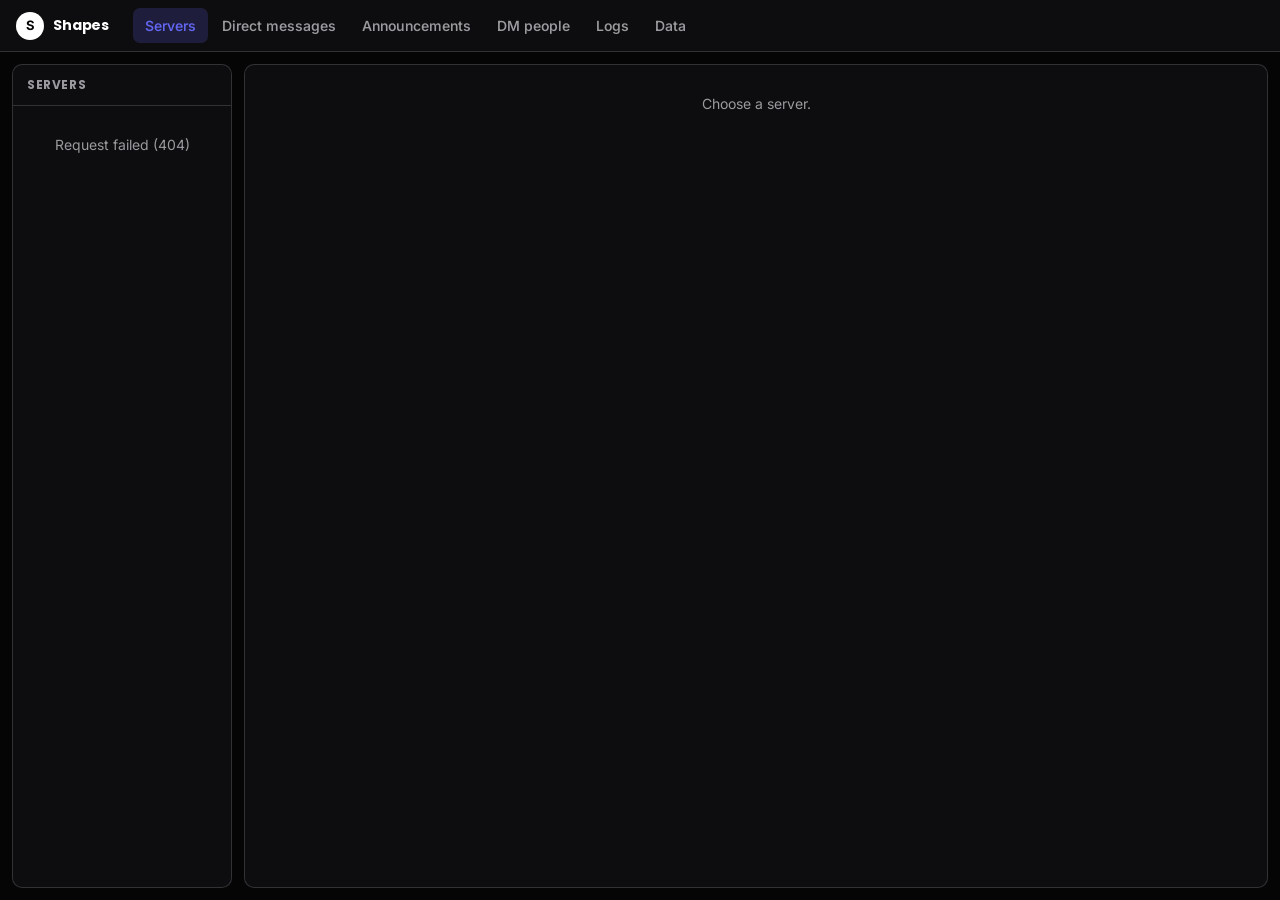
==== commit 512aea7c: "Say color, and say the Shapes API is down (instead of 'not linked') when it isn't answering Co-Autho" ====
--- a/web/app.html
+++ b/web/app.html
@@ -185,8 +185,10 @@
   <nav role="tablist" aria-label="Sections">
     <button role="tab" data-view="servers" aria-selected="true">Servers</button>
     <button role="tab" data-view="dms" aria-selected="false">Direct messages</button>
+    <button role="tab" data-view="announce" aria-selected="false">Announcements</button>
     <button role="tab" data-view="dmpeople" aria-selected="false">DM people</button>
     <button role="tab" data-view="logs" aria-selected="false">Logs</button>
+    <button role="tab" data-view="data" aria-selected="false">Data</button>
   </nav>
   <div class="spacer"></div>
   <div class="meta"><span id="stats"></span><span id="build"></span><!--SIGNOUT--></div>
@@ -246,7 +248,7 @@
           <div class="field"><label for="mdtitle">Title <span class="muted">(optional)</span></label><input type="text" id="mdtitle" maxlength="200"></div>
           <div class="field"><label for="mdmsg">Message</label><textarea id="mdmsg" rows="6" required maxlength="4000"></textarea></div>
           <div class="field"><label for="mdimg">Image link <span class="muted">(optional)</span></label><input type="url" id="mdimg" placeholder="https://…"></div>
-          <div class="field"><label for="mdcolor">Embed colour</label><select id="mdcolor"></select></div>
+          <div class="field"><label for="mdcolor">Embed color</label><select id="mdcolor"></select></div>
           <label class="switch"><input type="checkbox" id="mdhide"> Hide who sent it</label>
           <span class="hint">Normally the message says which team member sent it. Hiding that sends it as plain Shapes.</span>
         </form>
@@ -258,7 +260,7 @@
           <label class="switch" id="mdeveryonebox" hidden><input type="checkbox" id="mdeveryone"> Everyone in every server <span class="muted">(bot owners only)</span></label>
           <div class="inline"><button class="btn" id="mdsend" type="button">Send</button><span class="status" id="mdstatus" role="status"></span></div>
           <div class="progress" id="mdprog" hidden><div></div></div>
-          <span class="hint">Up to 200 people at a time (owners have no limit). Each message goes out a moment apart so Discord doesn't rate-limit the bot.</span>
+          <span class="hint">Up to 200 people at a time (owners have no limit). Each message goes out a moment apart so Yapin' doesn't block the bot.</span>
         </div>
       </div>
     </div>
@@ -387,8 +389,9 @@
             <button role="tab" data-pane="chat" aria-selected="true">Channels</button>
             <button role="tab" data-pane="members" aria-selected="false">Members</button>
             <button role="tab" data-pane="roles" aria-selected="false">Roles</button>
+            <button role="tab" data-pane="automod" aria-selected="false">Automod</button>
           </div></div>
-        <div class="pane on" id="p-chat"></div><div class="pane" id="p-members"></div><div class="pane" id="p-roles"></div>
+        <div class="pane on" id="p-chat"></div><div class="pane" id="p-members"></div><div class="pane" id="p-roles"></div><div class="pane" id="p-automod"></div>
       </div>`;
     $$('#serverpane .tabs button').forEach(b => b.onclick = () => {
       $$('#serverpane .tabs button').forEach(x => x.setAttribute('aria-selected', x === b));
@@ -608,7 +611,7 @@
 let mdReady = false;
 function drawDMPeople() {
   $('#mdeveryonebox').hidden = !isOwner;
-  const opts = '<option value="mine">My colour</option><option value="random">Random</option>' + colors.map(c => `<option value="${esc(c.name)}">${esc(c.name)}</option>`).join('');
+  const opts = '<option value="mine">My color</option><option value="random">Random</option>' + colors.map(c => `<option value="${esc(c.name)}">${esc(c.name)}</option>`).join('');
   if ($('#mdcolor').dataset.n !== String(colors.length)) { $('#mdcolor').innerHTML = opts; $('#mdcolor').dataset.n = String(colors.length); }
   if (mdReady) return; mdReady = true;
   $('#mdeveryone').onchange = e => { $('#mdids').disabled = e.target.checked; };
@@ -639,7 +642,7 @@
 $$('#v-logs [data-log]').forEach(b => b.onclick = () => { logKind = b.dataset.log; $$('#v-logs [data-log]').forEach(x => x.setAttribute('aria-pressed', x === b)); loadLog(); });
 const when = t => t ? new Date(t * 1000).toLocaleString() : '';
 async function loadLog() {
-  $('#logbotbtn').hidden = true;                 // the Discord bot posts its command log to a channel (/botlog), it has no list here
+  $('#logbotbtn').hidden = !isOwner;
   const pane = $('#logpane'); pane.innerHTML = '<div class="empty">Loading…</div>';
   try {
     if (logKind === 'actions') {
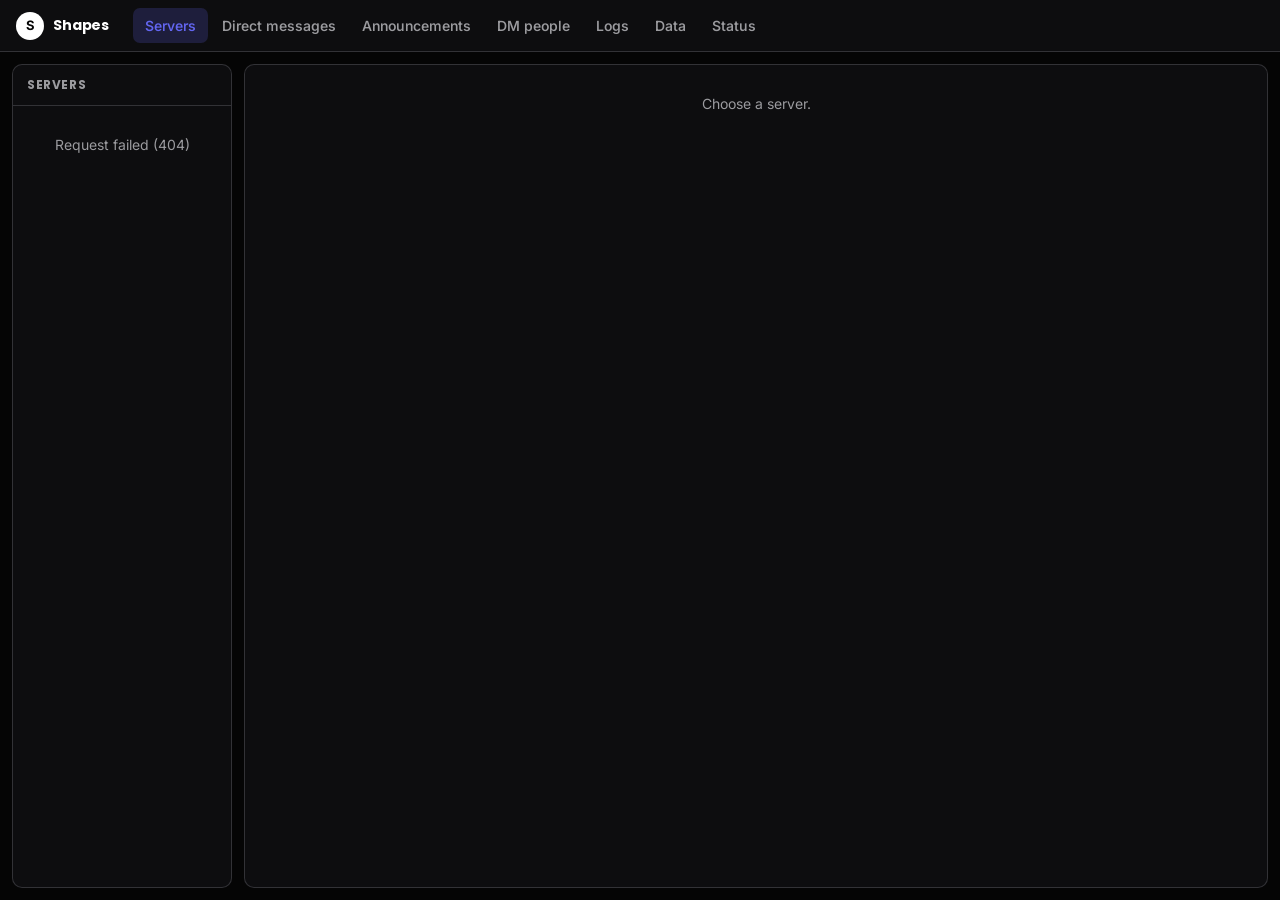
==== commit 10c71df4: "Admin dashboard: owner partner manager, People (linked accounts) and Status tabs Co-Authored-By: Cla" ====
--- a/web/app.html
+++ b/web/app.html
@@ -189,6 +189,9 @@
     <button role="tab" data-view="dmpeople" aria-selected="false">DM people</button>
     <button role="tab" data-view="logs" aria-selected="false">Logs</button>
     <button role="tab" data-view="data" aria-selected="false">Data</button>
+    <button role="tab" data-view="partners" aria-selected="false" class="ownertab" hidden>Partners</button>
+    <button role="tab" data-view="people" aria-selected="false" class="ownertab" hidden>People</button>
+    <button role="tab" data-view="status" aria-selected="false">Status</button>
   </nav>
   <div class="spacer"></div>
   <div class="meta"><span id="stats"></span><span id="build"></span><!--SIGNOUT--></div>
@@ -287,6 +290,45 @@
       <div class="card" id="dpane"><div class="empty">Pick a server or a user to see and edit what the bot has saved for them.</div></div>
     </div>
   </section>
+  <section class="view" id="v-partners" aria-label="Partners">
+    <div class="layout" style="grid-template-columns: minmax(0, 1fr); height: auto">
+      <div class="card" style="max-height: none">
+        <h2>Add a partner</h2>
+        <form class="form" id="paform">
+          <div class="field"><label for="pa-id">Server ID</label><input type="text" id="pa-id" required maxlength="64" autocomplete="off" placeholder="The bot has to be in it"></div>
+          <div class="field"><label for="pa-desc">Description <span class="muted">(optional)</span></label><textarea id="pa-desc" rows="3" maxlength="400" placeholder="Empty uses the server's own description"></textarea></div>
+          <div class="field"><label for="pa-inv">Invite link <span class="muted">(optional)</span></label><input type="url" id="pa-inv" placeholder="https://www.yapin.gg/… (empty: I find one)"></div>
+          <div class="inline"><button class="btn" type="submit">Add partner</button><span class="status" id="pastatus" role="status"></span></div>
+          <span class="hint" id="pasite"></span>
+        </form>
+      </div>
+      <div class="card" style="max-height: none"><h2>Partners</h2><div id="partnerlist" style="padding:12px;display:grid;gap:12px"><div class="empty">Loading…</div></div></div>
+    </div>
+  </section>
+
+  <section class="view" id="v-people" aria-label="People">
+    <div class="layout" style="grid-template-columns: minmax(0, 1fr); height: auto">
+      <div class="card" style="max-height: none">
+        <h2>Linked accounts</h2>
+        <form class="toolbar" id="peform">
+          <div class="seg" role="group" aria-label="Which ID"><button type="button" data-pl="yapin" aria-pressed="true">Yapin' ID</button><button type="button" data-pl="discord" aria-pressed="false">Discord ID</button></div>
+          <input type="text" id="pe-id" required maxlength="64" placeholder="Paste their ID" autocomplete="off" aria-label="Their ID">
+          <button class="btn" type="submit">Look up</button>
+        </form>
+        <div class="scroll" id="pepane"><div class="empty">Look someone up to see the Roblox and Discord accounts linked to them, and unlink any that shouldn't be.</div></div>
+      </div>
+    </div>
+  </section>
+
+  <section class="view" id="v-status" aria-label="Status">
+    <div class="layout" style="grid-template-columns: minmax(0, 1fr); height: auto">
+      <div class="card" style="max-height: none">
+        <h2>Status</h2>
+        <div class="toolbar"><button class="btn" id="strefresh" type="button">Check again</button><span class="status" id="stwhen"></span></div>
+        <div class="scroll" id="stpane"><div class="empty">Loading…</div></div>
+      </div>
+    </div>
+  </section>
 </main>
 
 <script>
@@ -346,6 +388,8 @@
   if (b.dataset.view === 'data') drawPicker();
   if (b.dataset.view === 'dmpeople') drawDMPeople();
   if (b.dataset.view === 'logs') loadLog();
+  if (b.dataset.view === 'partners') loadPartners();
+  if (b.dataset.view === 'status') loadStatus();
 });
 
 /* ---------- overview ---------- */
@@ -354,6 +398,7 @@
   const d = await api('/api/overview');
   servers = d.servers;
   isOwner = !!d.is_owner; colors = d.colors || [];
+  $$('.ownertab').forEach(b => { b.hidden = !isOwner; });
   const av = d.me && d.me.avatar;                  // the bot's own picture instead of an initial
   if (av && $('#botmark').dataset.src !== av) {
     const img = document.createElement('img'); img.alt = ''; img.referrerPolicy = 'no-referrer';
@@ -731,6 +776,84 @@
   };
 }
 
+/* ---------- partners (bot owners) ---------- */
+async function loadPartners() {
+  const box = $('#partnerlist');
+  try {
+    const d = await api('/api/partners');
+    $('#pasite').textContent = d.site ? 'Shown on ' + d.site : '';
+    box.innerHTML = d.partners.length ? d.partners.map(partnerHTML).join('') : '<div class="empty">No partners yet.</div>';
+    $$('#partnerlist .rec').forEach(wirePartner);
+  } catch (e) { box.innerHTML = `<div class="empty">${esc(e.message)}</div>`; }
+}
+function partnerHTML(p) {
+  return `<div class="rec" data-id="${esc(p.id)}"><header>${avatar(p.icon, p.name, 'sq')}<h3>${esc(p.name)}</h3><span class="muted">ID ${esc(p.id)}${p.members ? ' · ' + esc(p.members) + ' members' : ''}</span>${p.in_server ? '' : '<span class="badge">BOT NOT IN SERVER</span>'}</header>
+    <div class="form" style="max-width:none"><div class="field"><label>Description</label><textarea rows="3" maxlength="400" class="pd" style="min-height:64px;margin:0;width:100%" placeholder="${esc(p.description_fallback || 'Empty uses the server’s own description')}">${esc(p.description)}</textarea></div>
+    <div class="field"><label>Invite link ${p.invite_auto ? '<span class="muted">(found by the bot, kept fresh)</span>' : ''}</label><input type="url" class="pi" value="${esc(p.invite)}" placeholder="https://www.yapin.gg/…"></div>
+    <div class="inline"><button class="btn" data-a="save" type="button">Save</button><button class="btn ghost" data-a="auto" type="button">Find invite</button><button class="btn danger" data-a="remove" type="button">Remove</button><span class="status" role="status"></span></div></div></div>`;
+}
+function wirePartner(box) {
+  const id = box.dataset.id, st = $('.status', box), say = (m, c) => { st.className = 'status ' + (c || ''); st.textContent = m; };
+  const send = async body => { try { await api('/api/partners/' + encodeURIComponent(id), { json: body }); say('Saved.', 'ok'); loadPartners(); } catch (e) { say(e.message, 'err'); } };
+  $('[data-a=save]', box).onclick = () => send({ description: $('.pd', box).value, invite: $('.pi', box).value });
+  $('[data-a=auto]', box).onclick = () => send({ invite: 'new' });
+  $('[data-a=remove]', box).onclick = async () => {
+    if (!confirm('Remove ' + $('h3', box).textContent + ' from the partners page?')) return;
+    try { await api('/api/partners/' + encodeURIComponent(id), { method: 'DELETE' }); loadPartners(); } catch (e) { say(e.message, 'err'); }
+  };
+}
+$('#paform').onsubmit = async e => {
+  e.preventDefault(); const st = $('#pastatus'); st.className = 'status'; st.textContent = 'Adding…';
+  try {
+    await api('/api/partners', { json: { server: $('#pa-id').value.trim(), description: $('#pa-desc').value, invite: $('#pa-inv').value.trim() } });
+    st.className = 'status ok'; st.textContent = 'Added.'; $('#paform').reset(); loadPartners();
+  } catch (err) { st.className = 'status err'; st.textContent = err.message; }
+};
+
+/* ---------- people (bot owners) ---------- */
+let pePlatform = 'yapin';
+$$('#peform [data-pl]').forEach(b => b.onclick = () => { pePlatform = b.dataset.pl; $$('#peform [data-pl]').forEach(x => x.setAttribute('aria-pressed', x === b)); });
+$('#peform').onsubmit = e => { e.preventDefault(); lookPerson($('#pe-id').value.trim()); };
+async function lookPerson(id) {
+  const pane = $('#pepane'); pane.innerHTML = '<div class="empty">Looking…</div>';
+  try {
+    const d = await api('/api/people/' + pePlatform + '/' + encodeURIComponent(id));
+    const rows = d.accounts.map(a => `<div class="rec"><header><h3>${esc(a.name)}</h3><code class="db">${esc(a.id)}</code>${a.auto_verify ? '<span class="badge">AUTO-VERIFY</span>' : ''}${a.hidden ? '<span class="badge">HIDDEN</span>' : ''}${a.profile ? `<a href="${esc(a.profile)}" target="_blank" rel="noopener noreferrer">profile</a>` : ''}</header>
+      <div class="inline"><button class="btn danger" data-rid="${esc(a.id)}" type="button">Unlink</button><span class="status" role="status"></span></div></div>`).join('');
+    const dis = (d.discord_ids && d.discord_ids.length ? d.discord_ids : (d.discord_id ? [d.discord_id] : []));
+    pane.innerHTML = `<div style="padding:12px;display:grid;gap:12px;align-content:start"><b>${esc(d.platform === 'discord' ? 'Discord' : 'Yapin’')} ID ${esc(d.id)}</b>
+      <div><b>Roblox accounts (${d.accounts.length}/${esc(d.max)})</b></div>${rows || '<div class="muted">None linked.</div>'}
+      <div><b>Discord links</b></div>${dis.map(x => `<div class="rec"><header><h3>${esc(x)}</h3></header><div class="inline"><button class="btn danger" data-did="${esc(x)}" type="button">Unlink</button><span class="status" role="status"></span></div></div>`).join('') || '<div class="muted">None linked.</div>'}</div>`;
+    $$('#pepane button[data-rid],#pepane button[data-did]').forEach(b => b.onclick = async () => {
+      const st = b.parentNode.querySelector('.status'), isD = b.dataset.did !== undefined;
+      if (!confirm('Unlink ' + (isD ? 'Discord ' + b.dataset.did : 'Roblox account ' + b.dataset.rid) + '?')) return;
+      try { await api('/api/people/' + d.platform + '/' + encodeURIComponent(d.id) + '/unlink', { json: isD ? { discord: true, discord_id: b.dataset.did } : { roblox_id: b.dataset.rid } }); lookPerson(d.id); }
+      catch (err) { st.className = 'status err'; st.textContent = err.message; }
+    });
+  } catch (e) { pane.innerHTML = `<div class="empty">${esc(e.message)}</div>`; }
+}
+
+/* ---------- status ---------- */
+const dur = s => { s = Math.floor(s); const d = Math.floor(s / 86400), h = Math.floor(s % 86400 / 3600), m = Math.floor(s % 3600 / 60); return (d ? d + 'd ' : '') + (h || d ? h + 'h ' : '') + m + 'm'; };
+async function loadStatus() {
+  const pane = $('#stpane'); pane.innerHTML = '<div class="empty">Checking…</div>';
+  try {
+    const d = await api('/api/status'), b = d.bot, a = d.api;
+    const commit = c => !c ? '' : (c.sha ? `<code>${esc(String(c.sha).slice(0, 7))}</code> ${esc(c.title || '')}` : '');
+    const line = (k, v) => `<tr><th>${k}</th><td class="wrap">${v}</td></tr>`;
+    pane.innerHTML = `<table><tbody>
+      ${line('Shapes API', !a.configured ? '<span class="badge">NOT SET UP</span>' : a.down ? '<span class="badge" style="color:var(--danger)">DOWN</span> Linking, Roblox verification and Last.fm are turned off until it answers.' : '<span class="badge">UP</span>' + (a.ms !== null ? ' ' + esc(a.ms) + ' ms' : ''))}
+      ${a.commit ? line('API version', commit(a.commit)) : ''}
+      ${line('Bot version', b.commit && b.commit.sha ? (b.commit.url ? `<a href="${esc(b.commit.url)}" target="_blank" rel="noopener noreferrer">${commit(b.commit)}</a>` : commit(b.commit)) : 'unknown')}
+      ${line('Running for', esc(dur(b.uptime_seconds)))}
+      ${line('Servers', esc(b.servers === null ? '?' : b.servers))}
+      ${line('Commands', esc(b.commands))}
+      ${line('Partners', esc(b.partners))}</tbody></table>`;
+    $('#stwhen').textContent = 'Checked ' + new Date(d.checked_at * 1000).toLocaleTimeString();
+  } catch (e) { pane.innerHTML = `<div class="empty">${esc(e.message)}</div>`; }
+}
+$('#strefresh').onclick = loadStatus;
+
 loadOverview().catch(e => { $('#serverlist').innerHTML = `<div class="empty">${esc(e.message)}</div>`; });
 setInterval(() => loadOverview().catch(() => {}), 60000);
 </script>
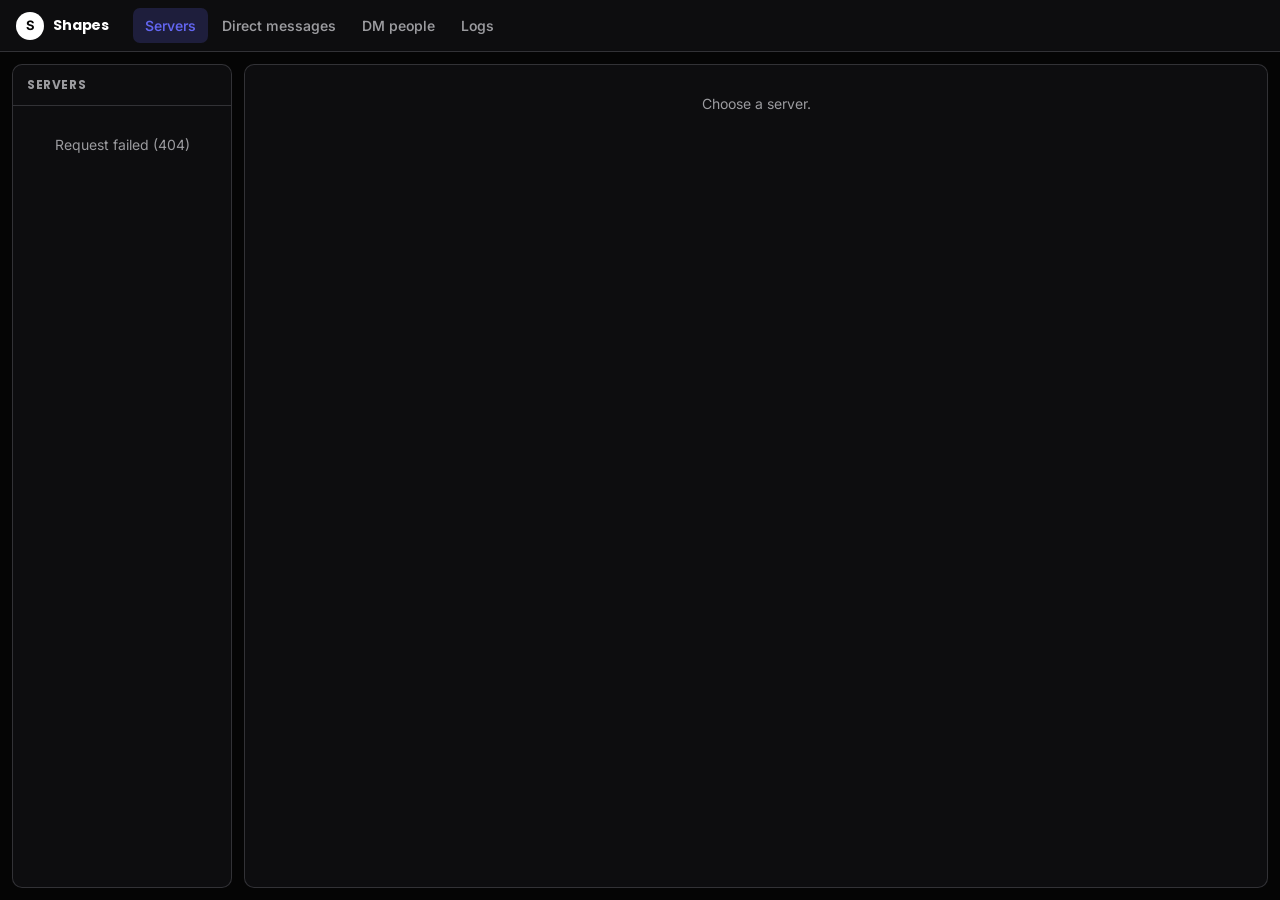
==== commit d3f0518d: "Merge discord-port: API-down messages, Discord sign-in, shapes.lol cleanup" ====
--- a/web/app.html
+++ b/web/app.html
@@ -185,13 +185,8 @@
   <nav role="tablist" aria-label="Sections">
     <button role="tab" data-view="servers" aria-selected="true">Servers</button>
     <button role="tab" data-view="dms" aria-selected="false">Direct messages</button>
-    <button role="tab" data-view="announce" aria-selected="false">Announcements</button>
     <button role="tab" data-view="dmpeople" aria-selected="false">DM people</button>
     <button role="tab" data-view="logs" aria-selected="false">Logs</button>
-    <button role="tab" data-view="data" aria-selected="false">Data</button>
-    <button role="tab" data-view="partners" aria-selected="false" class="ownertab" hidden>Partners</button>
-    <button role="tab" data-view="people" aria-selected="false" class="ownertab" hidden>People</button>
-    <button role="tab" data-view="status" aria-selected="false">Status</button>
   </nav>
   <div class="spacer"></div>
   <div class="meta"><span id="stats"></span><span id="build"></span><!--SIGNOUT--></div>
@@ -263,7 +258,7 @@
           <label class="switch" id="mdeveryonebox" hidden><input type="checkbox" id="mdeveryone"> Everyone in every server <span class="muted">(bot owners only)</span></label>
           <div class="inline"><button class="btn" id="mdsend" type="button">Send</button><span class="status" id="mdstatus" role="status"></span></div>
           <div class="progress" id="mdprog" hidden><div></div></div>
-          <span class="hint">Up to 200 people at a time (owners have no limit). Each message goes out a moment apart so Yapin' doesn't block the bot.</span>
+          <span class="hint">Up to 200 people at a time (owners have no limit). Each message goes out a moment apart so Discord doesn't rate-limit the bot.</span>
         </div>
       </div>
     </div>
@@ -288,45 +283,6 @@
         <div class="scroll" id="dpicker"></div>
       </div>
       <div class="card" id="dpane"><div class="empty">Pick a server or a user to see and edit what the bot has saved for them.</div></div>
-    </div>
-  </section>
-  <section class="view" id="v-partners" aria-label="Partners">
-    <div class="layout" style="grid-template-columns: minmax(0, 1fr); height: auto">
-      <div class="card" style="max-height: none">
-        <h2>Add a partner</h2>
-        <form class="form" id="paform">
-          <div class="field"><label for="pa-id">Server ID</label><input type="text" id="pa-id" required maxlength="64" autocomplete="off" placeholder="The bot has to be in it"></div>
-          <div class="field"><label for="pa-desc">Description <span class="muted">(optional)</span></label><textarea id="pa-desc" rows="3" maxlength="400" placeholder="Empty uses the server's own description"></textarea></div>
-          <div class="field"><label for="pa-inv">Invite link <span class="muted">(optional)</span></label><input type="url" id="pa-inv" placeholder="https://www.yapin.gg/… (empty: I find one)"></div>
-          <div class="inline"><button class="btn" type="submit">Add partner</button><span class="status" id="pastatus" role="status"></span></div>
-          <span class="hint" id="pasite"></span>
-        </form>
-      </div>
-      <div class="card" style="max-height: none"><h2>Partners</h2><div id="partnerlist" style="padding:12px;display:grid;gap:12px"><div class="empty">Loading…</div></div></div>
-    </div>
-  </section>
-
-  <section class="view" id="v-people" aria-label="People">
-    <div class="layout" style="grid-template-columns: minmax(0, 1fr); height: auto">
-      <div class="card" style="max-height: none">
-        <h2>Linked accounts</h2>
-        <form class="toolbar" id="peform">
-          <div class="seg" role="group" aria-label="Which ID"><button type="button" data-pl="yapin" aria-pressed="true">Yapin' ID</button><button type="button" data-pl="discord" aria-pressed="false">Discord ID</button></div>
-          <input type="text" id="pe-id" required maxlength="64" placeholder="Paste their ID" autocomplete="off" aria-label="Their ID">
-          <button class="btn" type="submit">Look up</button>
-        </form>
-        <div class="scroll" id="pepane"><div class="empty">Look someone up to see the Roblox and Discord accounts linked to them, and unlink any that shouldn't be.</div></div>
-      </div>
-    </div>
-  </section>
-
-  <section class="view" id="v-status" aria-label="Status">
-    <div class="layout" style="grid-template-columns: minmax(0, 1fr); height: auto">
-      <div class="card" style="max-height: none">
-        <h2>Status</h2>
-        <div class="toolbar"><button class="btn" id="strefresh" type="button">Check again</button><span class="status" id="stwhen"></span></div>
-        <div class="scroll" id="stpane"><div class="empty">Loading…</div></div>
-      </div>
     </div>
   </section>
 </main>
@@ -388,8 +344,6 @@
   if (b.dataset.view === 'data') drawPicker();
   if (b.dataset.view === 'dmpeople') drawDMPeople();
   if (b.dataset.view === 'logs') loadLog();
-  if (b.dataset.view === 'partners') loadPartners();
-  if (b.dataset.view === 'status') loadStatus();
 });
 
 /* ---------- overview ---------- */
@@ -398,7 +352,6 @@
   const d = await api('/api/overview');
   servers = d.servers;
   isOwner = !!d.is_owner; colors = d.colors || [];
-  $$('.ownertab').forEach(b => { b.hidden = !isOwner; });
   const av = d.me && d.me.avatar;                  // the bot's own picture instead of an initial
   if (av && $('#botmark').dataset.src !== av) {
     const img = document.createElement('img'); img.alt = ''; img.referrerPolicy = 'no-referrer';
@@ -434,9 +387,8 @@
             <button role="tab" data-pane="chat" aria-selected="true">Channels</button>
             <button role="tab" data-pane="members" aria-selected="false">Members</button>
             <button role="tab" data-pane="roles" aria-selected="false">Roles</button>
-            <button role="tab" data-pane="automod" aria-selected="false">Automod</button>
           </div></div>
-        <div class="pane on" id="p-chat"></div><div class="pane" id="p-members"></div><div class="pane" id="p-roles"></div><div class="pane" id="p-automod"></div>
+        <div class="pane on" id="p-chat"></div><div class="pane" id="p-members"></div><div class="pane" id="p-roles"></div>
       </div>`;
     $$('#serverpane .tabs button').forEach(b => b.onclick = () => {
       $$('#serverpane .tabs button').forEach(x => x.setAttribute('aria-selected', x === b));
@@ -687,7 +639,7 @@
 $$('#v-logs [data-log]').forEach(b => b.onclick = () => { logKind = b.dataset.log; $$('#v-logs [data-log]').forEach(x => x.setAttribute('aria-pressed', x === b)); loadLog(); });
 const when = t => t ? new Date(t * 1000).toLocaleString() : '';
 async function loadLog() {
-  $('#logbotbtn').hidden = !isOwner;
+  $('#logbotbtn').hidden = true;                 // the Discord bot posts its command log to a channel (/botlog), it has no list here
   const pane = $('#logpane'); pane.innerHTML = '<div class="empty">Loading…</div>';
   try {
     if (logKind === 'actions') {
@@ -776,84 +728,6 @@
   };
 }
 
-/* ---------- partners (bot owners) ---------- */
-async function loadPartners() {
-  const box = $('#partnerlist');
-  try {
-    const d = await api('/api/partners');
-    $('#pasite').textContent = d.site ? 'Shown on ' + d.site : '';
-    box.innerHTML = d.partners.length ? d.partners.map(partnerHTML).join('') : '<div class="empty">No partners yet.</div>';
-    $$('#partnerlist .rec').forEach(wirePartner);
-  } catch (e) { box.innerHTML = `<div class="empty">${esc(e.message)}</div>`; }
-}
-function partnerHTML(p) {
-  return `<div class="rec" data-id="${esc(p.id)}"><header>${avatar(p.icon, p.name, 'sq')}<h3>${esc(p.name)}</h3><span class="muted">ID ${esc(p.id)}${p.members ? ' · ' + esc(p.members) + ' members' : ''}</span>${p.in_server ? '' : '<span class="badge">BOT NOT IN SERVER</span>'}</header>
-    <div class="form" style="max-width:none"><div class="field"><label>Description</label><textarea rows="3" maxlength="400" class="pd" style="min-height:64px;margin:0;width:100%" placeholder="${esc(p.description_fallback || 'Empty uses the server’s own description')}">${esc(p.description)}</textarea></div>
-    <div class="field"><label>Invite link ${p.invite_auto ? '<span class="muted">(found by the bot, kept fresh)</span>' : ''}</label><input type="url" class="pi" value="${esc(p.invite)}" placeholder="https://www.yapin.gg/…"></div>
-    <div class="inline"><button class="btn" data-a="save" type="button">Save</button><button class="btn ghost" data-a="auto" type="button">Find invite</button><button class="btn danger" data-a="remove" type="button">Remove</button><span class="status" role="status"></span></div></div></div>`;
-}
-function wirePartner(box) {
-  const id = box.dataset.id, st = $('.status', box), say = (m, c) => { st.className = 'status ' + (c || ''); st.textContent = m; };
-  const send = async body => { try { await api('/api/partners/' + encodeURIComponent(id), { json: body }); say('Saved.', 'ok'); loadPartners(); } catch (e) { say(e.message, 'err'); } };
-  $('[data-a=save]', box).onclick = () => send({ description: $('.pd', box).value, invite: $('.pi', box).value });
-  $('[data-a=auto]', box).onclick = () => send({ invite: 'new' });
-  $('[data-a=remove]', box).onclick = async () => {
-    if (!confirm('Remove ' + $('h3', box).textContent + ' from the partners page?')) return;
-    try { await api('/api/partners/' + encodeURIComponent(id), { method: 'DELETE' }); loadPartners(); } catch (e) { say(e.message, 'err'); }
-  };
-}
-$('#paform').onsubmit = async e => {
-  e.preventDefault(); const st = $('#pastatus'); st.className = 'status'; st.textContent = 'Adding…';
-  try {
-    await api('/api/partners', { json: { server: $('#pa-id').value.trim(), description: $('#pa-desc').value, invite: $('#pa-inv').value.trim() } });
-    st.className = 'status ok'; st.textContent = 'Added.'; $('#paform').reset(); loadPartners();
-  } catch (err) { st.className = 'status err'; st.textContent = err.message; }
-};
-
-/* ---------- people (bot owners) ---------- */
-let pePlatform = 'yapin';
-$$('#peform [data-pl]').forEach(b => b.onclick = () => { pePlatform = b.dataset.pl; $$('#peform [data-pl]').forEach(x => x.setAttribute('aria-pressed', x === b)); });
-$('#peform').onsubmit = e => { e.preventDefault(); lookPerson($('#pe-id').value.trim()); };
-async function lookPerson(id) {
-  const pane = $('#pepane'); pane.innerHTML = '<div class="empty">Looking…</div>';
-  try {
-    const d = await api('/api/people/' + pePlatform + '/' + encodeURIComponent(id));
-    const rows = d.accounts.map(a => `<div class="rec"><header><h3>${esc(a.name)}</h3><code class="db">${esc(a.id)}</code>${a.auto_verify ? '<span class="badge">AUTO-VERIFY</span>' : ''}${a.hidden ? '<span class="badge">HIDDEN</span>' : ''}${a.profile ? `<a href="${esc(a.profile)}" target="_blank" rel="noopener noreferrer">profile</a>` : ''}</header>
-      <div class="inline"><button class="btn danger" data-rid="${esc(a.id)}" type="button">Unlink</button><span class="status" role="status"></span></div></div>`).join('');
-    const dis = (d.discord_ids && d.discord_ids.length ? d.discord_ids : (d.discord_id ? [d.discord_id] : []));
-    pane.innerHTML = `<div style="padding:12px;display:grid;gap:12px;align-content:start"><b>${esc(d.platform === 'discord' ? 'Discord' : 'Yapin’')} ID ${esc(d.id)}</b>
-      <div><b>Roblox accounts (${d.accounts.length}/${esc(d.max)})</b></div>${rows || '<div class="muted">None linked.</div>'}
-      <div><b>Discord links</b></div>${dis.map(x => `<div class="rec"><header><h3>${esc(x)}</h3></header><div class="inline"><button class="btn danger" data-did="${esc(x)}" type="button">Unlink</button><span class="status" role="status"></span></div></div>`).join('') || '<div class="muted">None linked.</div>'}</div>`;
-    $$('#pepane button[data-rid],#pepane button[data-did]').forEach(b => b.onclick = async () => {
-      const st = b.parentNode.querySelector('.status'), isD = b.dataset.did !== undefined;
-      if (!confirm('Unlink ' + (isD ? 'Discord ' + b.dataset.did : 'Roblox account ' + b.dataset.rid) + '?')) return;
-      try { await api('/api/people/' + d.platform + '/' + encodeURIComponent(d.id) + '/unlink', { json: isD ? { discord: true, discord_id: b.dataset.did } : { roblox_id: b.dataset.rid } }); lookPerson(d.id); }
-      catch (err) { st.className = 'status err'; st.textContent = err.message; }
-    });
-  } catch (e) { pane.innerHTML = `<div class="empty">${esc(e.message)}</div>`; }
-}
-
-/* ---------- status ---------- */
-const dur = s => { s = Math.floor(s); const d = Math.floor(s / 86400), h = Math.floor(s % 86400 / 3600), m = Math.floor(s % 3600 / 60); return (d ? d + 'd ' : '') + (h || d ? h + 'h ' : '') + m + 'm'; };
-async function loadStatus() {
-  const pane = $('#stpane'); pane.innerHTML = '<div class="empty">Checking…</div>';
-  try {
-    const d = await api('/api/status'), b = d.bot, a = d.api;
-    const commit = c => !c ? '' : (c.sha ? `<code>${esc(String(c.sha).slice(0, 7))}</code> ${esc(c.title || '')}` : '');
-    const line = (k, v) => `<tr><th>${k}</th><td class="wrap">${v}</td></tr>`;
-    pane.innerHTML = `<table><tbody>
-      ${line('Shapes API', !a.configured ? '<span class="badge">NOT SET UP</span>' : a.down ? '<span class="badge" style="color:var(--danger)">DOWN</span> Linking, Roblox verification and Last.fm are turned off until it answers.' : '<span class="badge">UP</span>' + (a.ms !== null ? ' ' + esc(a.ms) + ' ms' : ''))}
-      ${a.commit ? line('API version', commit(a.commit)) : ''}
-      ${line('Bot version', b.commit && b.commit.sha ? (b.commit.url ? `<a href="${esc(b.commit.url)}" target="_blank" rel="noopener noreferrer">${commit(b.commit)}</a>` : commit(b.commit)) : 'unknown')}
-      ${line('Running for', esc(dur(b.uptime_seconds)))}
-      ${line('Servers', esc(b.servers === null ? '?' : b.servers))}
-      ${line('Commands', esc(b.commands))}
-      ${line('Partners', esc(b.partners))}</tbody></table>`;
-    $('#stwhen').textContent = 'Checked ' + new Date(d.checked_at * 1000).toLocaleTimeString();
-  } catch (e) { pane.innerHTML = `<div class="empty">${esc(e.message)}</div>`; }
-}
-$('#strefresh').onclick = loadStatus;
-
 loadOverview().catch(e => { $('#serverlist').innerHTML = `<div class="empty">${esc(e.message)}</div>`; });
 setInterval(() => loadOverview().catch(() => {}), 60000);
 </script>
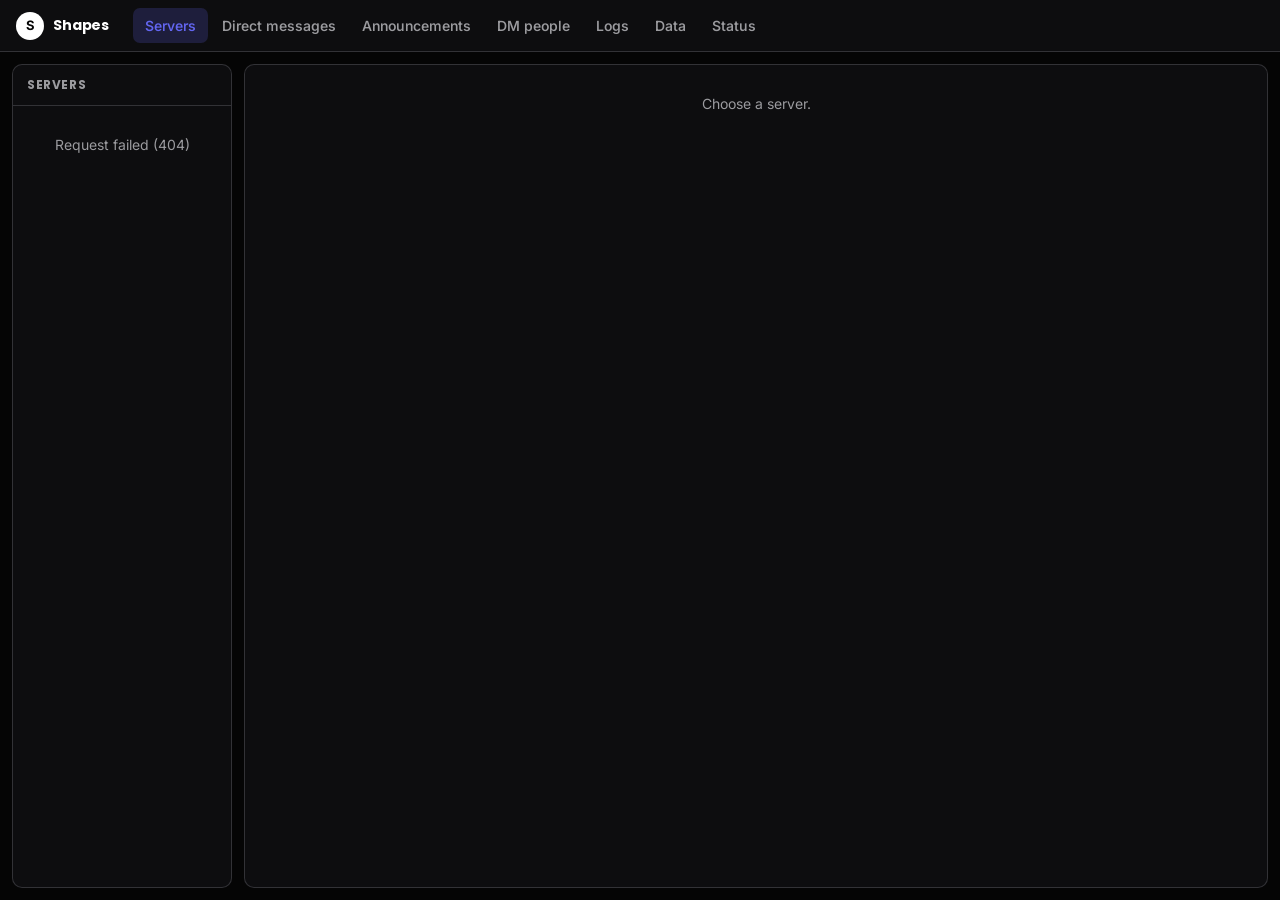
==== commit f6895b72: "Fix server member counts: members = everyone (bots included), bots found via account lookups, say 'm" ====
--- a/web/app.html
+++ b/web/app.html
@@ -185,8 +185,13 @@
   <nav role="tablist" aria-label="Sections">
     <button role="tab" data-view="servers" aria-selected="true">Servers</button>
     <button role="tab" data-view="dms" aria-selected="false">Direct messages</button>
+    <button role="tab" data-view="announce" aria-selected="false">Announcements</button>
     <button role="tab" data-view="dmpeople" aria-selected="false">DM people</button>
     <button role="tab" data-view="logs" aria-selected="false">Logs</button>
+    <button role="tab" data-view="data" aria-selected="false">Data</button>
+    <button role="tab" data-view="partners" aria-selected="false" class="ownertab" hidden>Partners</button>
+    <button role="tab" data-view="people" aria-selected="false" class="ownertab" hidden>People</button>
+    <button role="tab" data-view="status" aria-selected="false">Status</button>
   </nav>
   <div class="spacer"></div>
   <div class="meta"><span id="stats"></span><span id="build"></span><!--SIGNOUT--></div>
@@ -258,7 +263,7 @@
           <label class="switch" id="mdeveryonebox" hidden><input type="checkbox" id="mdeveryone"> Everyone in every server <span class="muted">(bot owners only)</span></label>
           <div class="inline"><button class="btn" id="mdsend" type="button">Send</button><span class="status" id="mdstatus" role="status"></span></div>
           <div class="progress" id="mdprog" hidden><div></div></div>
-          <span class="hint">Up to 200 people at a time (owners have no limit). Each message goes out a moment apart so Discord doesn't rate-limit the bot.</span>
+          <span class="hint">Up to 200 people at a time (owners have no limit). Each message goes out a moment apart so Yapin' doesn't block the bot.</span>
         </div>
       </div>
     </div>
@@ -283,6 +288,45 @@
         <div class="scroll" id="dpicker"></div>
       </div>
       <div class="card" id="dpane"><div class="empty">Pick a server or a user to see and edit what the bot has saved for them.</div></div>
+    </div>
+  </section>
+  <section class="view" id="v-partners" aria-label="Partners">
+    <div class="layout" style="grid-template-columns: minmax(0, 1fr); height: auto">
+      <div class="card" style="max-height: none">
+        <h2>Add a partner</h2>
+        <form class="form" id="paform">
+          <div class="field"><label for="pa-id">Server ID</label><input type="text" id="pa-id" required maxlength="64" autocomplete="off" placeholder="The bot has to be in it"></div>
+          <div class="field"><label for="pa-desc">Description <span class="muted">(optional)</span></label><textarea id="pa-desc" rows="3" maxlength="400" placeholder="Empty uses the server's own description"></textarea></div>
+          <div class="field"><label for="pa-inv">Invite link <span class="muted">(optional)</span></label><input type="url" id="pa-inv" placeholder="https://www.yapin.gg/… (empty: I find one)"></div>
+          <div class="inline"><button class="btn" type="submit">Add partner</button><span class="status" id="pastatus" role="status"></span></div>
+          <span class="hint" id="pasite"></span>
+        </form>
+      </div>
+      <div class="card" style="max-height: none"><h2>Partners</h2><div id="partnerlist" style="padding:12px;display:grid;gap:12px"><div class="empty">Loading…</div></div></div>
+    </div>
+  </section>
+
+  <section class="view" id="v-people" aria-label="People">
+    <div class="layout" style="grid-template-columns: minmax(0, 1fr); height: auto">
+      <div class="card" style="max-height: none">
+        <h2>Linked accounts</h2>
+        <form class="toolbar" id="peform">
+          <div class="seg" role="group" aria-label="Which ID"><button type="button" data-pl="yapin" aria-pressed="true">Yapin' ID</button><button type="button" data-pl="discord" aria-pressed="false">Discord ID</button></div>
+          <input type="text" id="pe-id" required maxlength="64" placeholder="Paste their ID" autocomplete="off" aria-label="Their ID">
+          <button class="btn" type="submit">Look up</button>
+        </form>
+        <div class="scroll" id="pepane"><div class="empty">Look someone up to see the Roblox and Discord accounts linked to them, and unlink any that shouldn't be.</div></div>
+      </div>
+    </div>
+  </section>
+
+  <section class="view" id="v-status" aria-label="Status">
+    <div class="layout" style="grid-template-columns: minmax(0, 1fr); height: auto">
+      <div class="card" style="max-height: none">
+        <h2>Status</h2>
+        <div class="toolbar"><button class="btn" id="strefresh" type="button">Check again</button><span class="status" id="stwhen"></span></div>
+        <div class="scroll" id="stpane"><div class="empty">Loading…</div></div>
+      </div>
     </div>
   </section>
 </main>
@@ -344,6 +388,8 @@
   if (b.dataset.view === 'data') drawPicker();
   if (b.dataset.view === 'dmpeople') drawDMPeople();
   if (b.dataset.view === 'logs') loadLog();
+  if (b.dataset.view === 'partners') loadPartners();
+  if (b.dataset.view === 'status') loadStatus();
 });
 
 /* ---------- overview ---------- */
@@ -352,6 +398,7 @@
   const d = await api('/api/overview');
   servers = d.servers;
   isOwner = !!d.is_owner; colors = d.colors || [];
+  $$('.ownertab').forEach(b => { b.hidden = !isOwner; });
   const av = d.me && d.me.avatar;                  // the bot's own picture instead of an initial
   if (av && $('#botmark').dataset.src !== av) {
     const img = document.createElement('img'); img.alt = ''; img.referrerPolicy = 'no-referrer';
@@ -387,8 +434,9 @@
             <button role="tab" data-pane="chat" aria-selected="true">Channels</button>
             <button role="tab" data-pane="members" aria-selected="false">Members</button>
             <button role="tab" data-pane="roles" aria-selected="false">Roles</button>
+            <button role="tab" data-pane="automod" aria-selected="false">Automod</button>
           </div></div>
-        <div class="pane on" id="p-chat"></div><div class="pane" id="p-members"></div><div class="pane" id="p-roles"></div>
+        <div class="pane on" id="p-chat"></div><div class="pane" id="p-members"></div><div class="pane" id="p-roles"></div><div class="pane" id="p-automod"></div>
       </div>`;
     $$('#serverpane .tabs button').forEach(b => b.onclick = () => {
       $$('#serverpane .tabs button').forEach(x => x.setAttribute('aria-selected', x === b));
@@ -639,7 +687,7 @@
 $$('#v-logs [data-log]').forEach(b => b.onclick = () => { logKind = b.dataset.log; $$('#v-logs [data-log]').forEach(x => x.setAttribute('aria-pressed', x === b)); loadLog(); });
 const when = t => t ? new Date(t * 1000).toLocaleString() : '';
 async function loadLog() {
-  $('#logbotbtn').hidden = true;                 // the Discord bot posts its command log to a channel (/botlog), it has no list here
+  $('#logbotbtn').hidden = !isOwner;
   const pane = $('#logpane'); pane.innerHTML = '<div class="empty">Loading…</div>';
   try {
     if (logKind === 'actions') {
@@ -728,6 +776,85 @@
   };
 }
 
+/* ---------- partners (bot owners) ---------- */
+async function loadPartners() {
+  const box = $('#partnerlist');
+  try {
+    const d = await api('/api/partners');
+    $('#pasite').textContent = d.site ? 'Shown on ' + d.site : '';
+    box.innerHTML = d.partners.length ? d.partners.map(partnerHTML).join('') : '<div class="empty">No partners yet.</div>';
+    $$('#partnerlist .rec').forEach(wirePartner);
+  } catch (e) { box.innerHTML = `<div class="empty">${esc(e.message)}</div>`; }
+}
+function partnerHTML(p) {
+  return `<div class="rec" data-id="${esc(p.id)}"><header>${avatar(p.icon, p.name, 'sq')}<h3>${esc(p.name)}</h3><span class="muted">ID ${esc(p.id)}${p.members ? ' · ' + esc(p.members) + ' members' : ''}</span>${p.in_server ? '' : '<span class="badge">BOT NOT IN SERVER</span>'}</header>
+    <div class="form" style="max-width:none"><div class="field"><label>Description</label><textarea rows="3" maxlength="400" class="pd" style="min-height:64px;margin:0;width:100%" placeholder="${esc(p.description_fallback || 'Empty uses the server’s own description')}">${esc(p.description)}</textarea></div>
+    <div class="field"><label>Invite link ${p.invite_auto ? '<span class="muted">(found by the bot, kept fresh)</span>' : ''}</label><input type="url" class="pi" value="${esc(p.invite)}" placeholder="https://www.yapin.gg/…"></div>
+    <div class="inline"><button class="btn" data-a="save" type="button">Save</button><button class="btn ghost" data-a="auto" type="button">Find invite</button><button class="btn danger" data-a="remove" type="button">Remove</button><span class="status" role="status"></span></div></div></div>`;
+}
+function wirePartner(box) {
+  const id = box.dataset.id, st = $('.status', box), say = (m, c) => { st.className = 'status ' + (c || ''); st.textContent = m; };
+  const send = async body => { try { await api('/api/partners/' + encodeURIComponent(id), { json: body }); say('Saved.', 'ok'); loadPartners(); } catch (e) { say(e.message, 'err'); } };
+  $('[data-a=save]', box).onclick = () => send({ description: $('.pd', box).value, invite: $('.pi', box).value });
+  $('[data-a=auto]', box).onclick = () => send({ invite: 'new' });
+  $('[data-a=remove]', box).onclick = async () => {
+    if (!confirm('Remove ' + $('h3', box).textContent + ' from the partners page?')) return;
+    try { await api('/api/partners/' + encodeURIComponent(id), { method: 'DELETE' }); loadPartners(); } catch (e) { say(e.message, 'err'); }
+  };
+}
+$('#paform').onsubmit = async e => {
+  e.preventDefault(); const st = $('#pastatus'); st.className = 'status'; st.textContent = 'Adding…';
+  try {
+    await api('/api/partners', { json: { server: $('#pa-id').value.trim(), description: $('#pa-desc').value, invite: $('#pa-inv').value.trim() } });
+    st.className = 'status ok'; st.textContent = 'Added.'; $('#paform').reset(); loadPartners();
+  } catch (err) { st.className = 'status err'; st.textContent = err.message; }
+};
+
+/* ---------- people (bot owners) ---------- */
+let pePlatform = 'yapin';
+$$('#peform [data-pl]').forEach(b => b.onclick = () => { pePlatform = b.dataset.pl; $$('#peform [data-pl]').forEach(x => x.setAttribute('aria-pressed', x === b)); });
+$('#peform').onsubmit = e => { e.preventDefault(); lookPerson($('#pe-id').value.trim()); };
+async function lookPerson(id) {
+  const pane = $('#pepane'); pane.innerHTML = '<div class="empty">Looking…</div>';
+  try {
+    const d = await api('/api/people/' + pePlatform + '/' + encodeURIComponent(id));
+    const rows = d.accounts.map(a => `<div class="rec"><header><h3>${esc(a.name)}</h3><code class="db">${esc(a.id)}</code>${a.auto_verify ? '<span class="badge">AUTO-VERIFY</span>' : ''}${a.hidden ? '<span class="badge">HIDDEN</span>' : ''}${a.profile ? `<a href="${esc(a.profile)}" target="_blank" rel="noopener noreferrer">profile</a>` : ''}</header>
+      <div class="inline"><button class="btn danger" data-rid="${esc(a.id)}" type="button">Unlink</button><span class="status" role="status"></span></div></div>`).join('');
+    const dis = (d.discord_ids && d.discord_ids.length ? d.discord_ids : (d.discord_id ? [d.discord_id] : []));
+    pane.innerHTML = `<div style="padding:12px;display:grid;gap:12px;align-content:start"><b>${esc(d.platform === 'discord' ? 'Discord' : 'Yapin’')} ID ${esc(d.id)}</b>
+      <div><b>Roblox accounts (${d.accounts.length}/${esc(d.max)})</b></div>${rows || '<div class="muted">None linked.</div>'}
+      <div><b>Discord links</b></div>${dis.map(x => `<div class="rec"><header><h3>${esc(x)}</h3></header><div class="inline"><button class="btn danger" data-did="${esc(x)}" type="button">Unlink</button><span class="status" role="status"></span></div></div>`).join('') || '<div class="muted">None linked.</div>'}</div>`;
+    $$('#pepane button[data-rid],#pepane button[data-did]').forEach(b => b.onclick = async () => {
+      const st = b.parentNode.querySelector('.status'), isD = b.dataset.did !== undefined;
+      if (!confirm('Unlink ' + (isD ? 'Discord ' + b.dataset.did : 'Roblox account ' + b.dataset.rid) + '?')) return;
+      try { await api('/api/people/' + d.platform + '/' + encodeURIComponent(d.id) + '/unlink', { json: isD ? { discord: true, discord_id: b.dataset.did } : { roblox_id: b.dataset.rid } }); lookPerson(d.id); }
+      catch (err) { st.className = 'status err'; st.textContent = err.message; }
+    });
+  } catch (e) { pane.innerHTML = `<div class="empty">${esc(e.message)}</div>`; }
+}
+
+/* ---------- status ---------- */
+const dur = s => { s = Math.floor(s); const d = Math.floor(s / 86400), h = Math.floor(s % 86400 / 3600), m = Math.floor(s % 3600 / 60); return (d ? d + 'd ' : '') + (h || d ? h + 'h ' : '') + m + 'm'; };
+async function loadStatus() {
+  const pane = $('#stpane'); pane.innerHTML = '<div class="empty">Checking…</div>';
+  try {
+    const d = await api('/api/status'), b = d.bot, a = d.api;
+    const commit = c => !c ? '' : (c.sha ? `<code>${esc(String(c.sha).slice(0, 7))}</code> ${esc(c.title || '')}` : '');
+    const line = (k, v) => `<tr><th>${k}</th><td class="wrap">${v}</td></tr>`;
+    pane.innerHTML = `<table><tbody>
+      ${line('Shapes API', !a.configured ? '<span class="badge">NOT SET UP</span>' : a.down ? '<span class="badge" style="color:var(--danger)">DOWN</span> Linking, Roblox verification and Last.fm are turned off until it answers.' : '<span class="badge">UP</span>' + (a.ms !== null ? ' ' + esc(a.ms) + ' ms' : ''))}
+      ${a.commit ? line('API version', commit(a.commit)) : ''}
+      ${line('Bot version', b.commit && b.commit.sha ? (b.commit.url ? `<a href="${esc(b.commit.url)}" target="_blank" rel="noopener noreferrer">${commit(b.commit)}</a>` : commit(b.commit)) : 'unknown')}
+      ${line('Running for', esc(dur(b.uptime_seconds)))}
+      ${line('Servers', esc(b.servers === null ? '?' : b.servers))}
+      ${line('Commands', esc(b.commands))}
+      ${line('Partners', esc(b.partners))}
+      ${d.bot_detection ? line('Bot counts', esc(d.bot_detection.bots_found) + ' bots found among ' + esc(d.bot_detection.known_accounts) + ' accounts checked' + (d.bot_detection.mine ? '<details><summary>Sample member records</summary><pre style="white-space:pre-wrap;word-break:break-all;font-size:11px">' + esc(d.bot_detection.mine) + '\n' + esc(d.bot_detection.other || '') + '</pre></details>' : '')) : ''}</tbody></table>`;
+    $('#stwhen').textContent = 'Checked ' + new Date(d.checked_at * 1000).toLocaleTimeString();
+  } catch (e) { pane.innerHTML = `<div class="empty">${esc(e.message)}</div>`; }
+}
+$('#strefresh').onclick = loadStatus;
+
 loadOverview().catch(e => { $('#serverlist').innerHTML = `<div class="empty">${esc(e.message)}</div>`; });
 setInterval(() => loadOverview().catch(() => {}), 60000);
 </script>
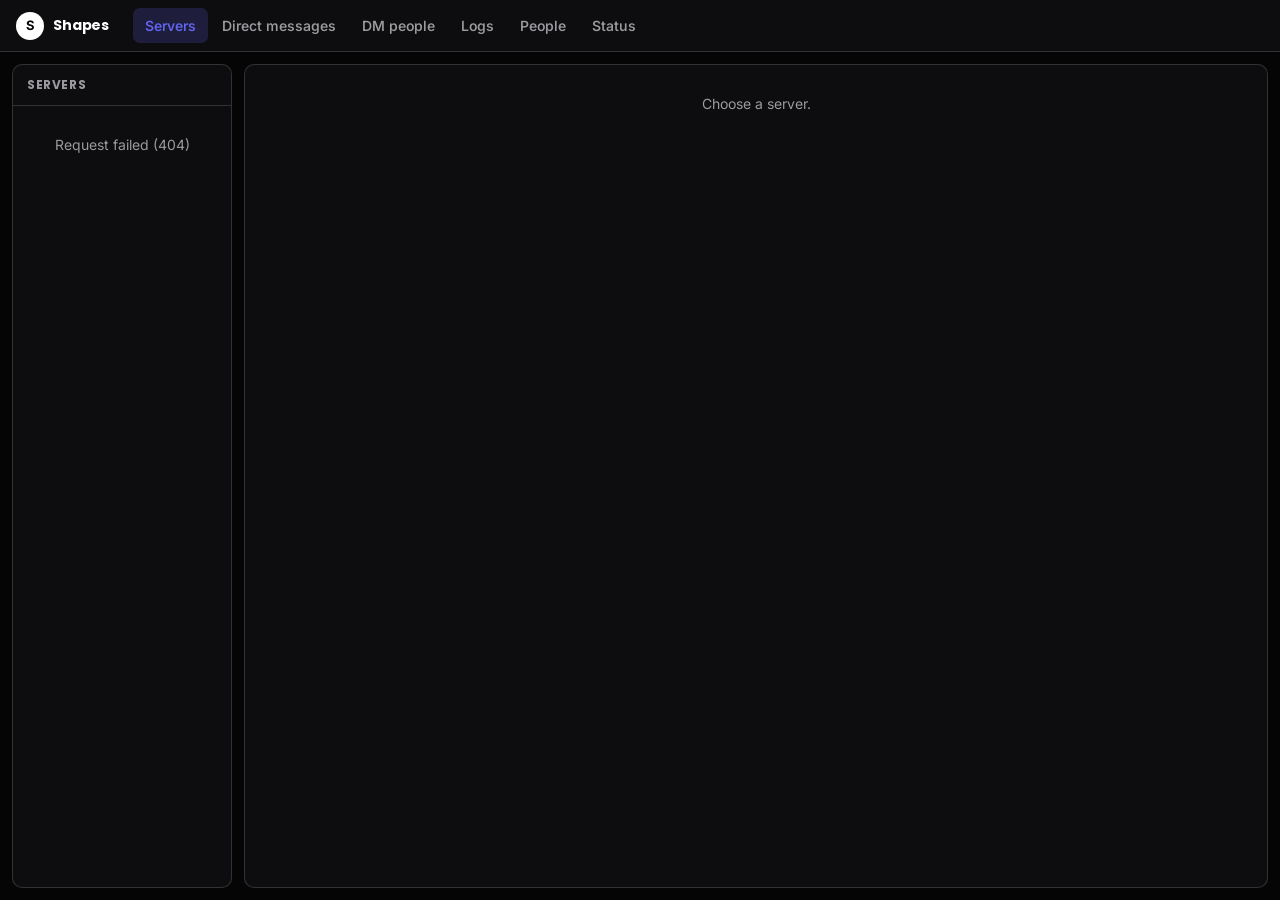
==== commit 12efc6fe: "Discord dashboard: People (linked accounts) and Status tabs Co-Authored-By: Claude Sonnet 5.5 <norep" ====
--- a/web/app.html
+++ b/web/app.html
@@ -185,12 +185,9 @@
   <nav role="tablist" aria-label="Sections">
     <button role="tab" data-view="servers" aria-selected="true">Servers</button>
     <button role="tab" data-view="dms" aria-selected="false">Direct messages</button>
-    <button role="tab" data-view="announce" aria-selected="false">Announcements</button>
     <button role="tab" data-view="dmpeople" aria-selected="false">DM people</button>
     <button role="tab" data-view="logs" aria-selected="false">Logs</button>
-    <button role="tab" data-view="data" aria-selected="false">Data</button>
-    <button role="tab" data-view="partners" aria-selected="false" class="ownertab" hidden>Partners</button>
-    <button role="tab" data-view="people" aria-selected="false" class="ownertab" hidden>People</button>
+    <button role="tab" data-view="people" aria-selected="false">People</button>
     <button role="tab" data-view="status" aria-selected="false">Status</button>
   </nav>
   <div class="spacer"></div>
@@ -263,7 +260,7 @@
           <label class="switch" id="mdeveryonebox" hidden><input type="checkbox" id="mdeveryone"> Everyone in every server <span class="muted">(bot owners only)</span></label>
           <div class="inline"><button class="btn" id="mdsend" type="button">Send</button><span class="status" id="mdstatus" role="status"></span></div>
           <div class="progress" id="mdprog" hidden><div></div></div>
-          <span class="hint">Up to 200 people at a time (owners have no limit). Each message goes out a moment apart so Yapin' doesn't block the bot.</span>
+          <span class="hint">Up to 200 people at a time (owners have no limit). Each message goes out a moment apart so Discord doesn't rate-limit the bot.</span>
         </div>
       </div>
     </div>
@@ -290,28 +287,12 @@
       <div class="card" id="dpane"><div class="empty">Pick a server or a user to see and edit what the bot has saved for them.</div></div>
     </div>
   </section>
-  <section class="view" id="v-partners" aria-label="Partners">
-    <div class="layout" style="grid-template-columns: minmax(0, 1fr); height: auto">
-      <div class="card" style="max-height: none">
-        <h2>Add a partner</h2>
-        <form class="form" id="paform">
-          <div class="field"><label for="pa-id">Server ID</label><input type="text" id="pa-id" required maxlength="64" autocomplete="off" placeholder="The bot has to be in it"></div>
-          <div class="field"><label for="pa-desc">Description <span class="muted">(optional)</span></label><textarea id="pa-desc" rows="3" maxlength="400" placeholder="Empty uses the server's own description"></textarea></div>
-          <div class="field"><label for="pa-inv">Invite link <span class="muted">(optional)</span></label><input type="url" id="pa-inv" placeholder="https://www.yapin.gg/… (empty: I find one)"></div>
-          <div class="inline"><button class="btn" type="submit">Add partner</button><span class="status" id="pastatus" role="status"></span></div>
-          <span class="hint" id="pasite"></span>
-        </form>
-      </div>
-      <div class="card" style="max-height: none"><h2>Partners</h2><div id="partnerlist" style="padding:12px;display:grid;gap:12px"><div class="empty">Loading…</div></div></div>
-    </div>
-  </section>
-
   <section class="view" id="v-people" aria-label="People">
     <div class="layout" style="grid-template-columns: minmax(0, 1fr); height: auto">
       <div class="card" style="max-height: none">
         <h2>Linked accounts</h2>
         <form class="toolbar" id="peform">
-          <div class="seg" role="group" aria-label="Which ID"><button type="button" data-pl="yapin" aria-pressed="true">Yapin' ID</button><button type="button" data-pl="discord" aria-pressed="false">Discord ID</button></div>
+          <div class="seg" role="group" aria-label="Which ID"><button type="button" data-pl="discord" aria-pressed="true">Discord ID</button><button type="button" data-pl="yapin" aria-pressed="false">Yapin' ID</button></div>
           <input type="text" id="pe-id" required maxlength="64" placeholder="Paste their ID" autocomplete="off" aria-label="Their ID">
           <button class="btn" type="submit">Look up</button>
         </form>
@@ -388,7 +369,6 @@
   if (b.dataset.view === 'data') drawPicker();
   if (b.dataset.view === 'dmpeople') drawDMPeople();
   if (b.dataset.view === 'logs') loadLog();
-  if (b.dataset.view === 'partners') loadPartners();
   if (b.dataset.view === 'status') loadStatus();
 });
 
@@ -398,7 +378,6 @@
   const d = await api('/api/overview');
   servers = d.servers;
   isOwner = !!d.is_owner; colors = d.colors || [];
-  $$('.ownertab').forEach(b => { b.hidden = !isOwner; });
   const av = d.me && d.me.avatar;                  // the bot's own picture instead of an initial
   if (av && $('#botmark').dataset.src !== av) {
     const img = document.createElement('img'); img.alt = ''; img.referrerPolicy = 'no-referrer';
@@ -434,9 +413,8 @@
             <button role="tab" data-pane="chat" aria-selected="true">Channels</button>
             <button role="tab" data-pane="members" aria-selected="false">Members</button>
             <button role="tab" data-pane="roles" aria-selected="false">Roles</button>
-            <button role="tab" data-pane="automod" aria-selected="false">Automod</button>
           </div></div>
-        <div class="pane on" id="p-chat"></div><div class="pane" id="p-members"></div><div class="pane" id="p-roles"></div><div class="pane" id="p-automod"></div>
+        <div class="pane on" id="p-chat"></div><div class="pane" id="p-members"></div><div class="pane" id="p-roles"></div>
       </div>`;
     $$('#serverpane .tabs button').forEach(b => b.onclick = () => {
       $$('#serverpane .tabs button').forEach(x => x.setAttribute('aria-selected', x === b));
@@ -687,7 +665,7 @@
 $$('#v-logs [data-log]').forEach(b => b.onclick = () => { logKind = b.dataset.log; $$('#v-logs [data-log]').forEach(x => x.setAttribute('aria-pressed', x === b)); loadLog(); });
 const when = t => t ? new Date(t * 1000).toLocaleString() : '';
 async function loadLog() {
-  $('#logbotbtn').hidden = !isOwner;
+  $('#logbotbtn').hidden = true;                 // the Discord bot posts its command log to a channel (/botlog), it has no list here
   const pane = $('#logpane'); pane.innerHTML = '<div class="empty">Loading…</div>';
   try {
     if (logKind === 'actions') {
@@ -776,42 +754,8 @@
   };
 }
 
-/* ---------- partners (bot owners) ---------- */
-async function loadPartners() {
-  const box = $('#partnerlist');
-  try {
-    const d = await api('/api/partners');
-    $('#pasite').textContent = d.site ? 'Shown on ' + d.site : '';
-    box.innerHTML = d.partners.length ? d.partners.map(partnerHTML).join('') : '<div class="empty">No partners yet.</div>';
-    $$('#partnerlist .rec').forEach(wirePartner);
-  } catch (e) { box.innerHTML = `<div class="empty">${esc(e.message)}</div>`; }
-}
-function partnerHTML(p) {
-  return `<div class="rec" data-id="${esc(p.id)}"><header>${avatar(p.icon, p.name, 'sq')}<h3>${esc(p.name)}</h3><span class="muted">ID ${esc(p.id)}${p.members ? ' · ' + esc(p.members) + ' members' : ''}</span>${p.in_server ? '' : '<span class="badge">BOT NOT IN SERVER</span>'}</header>
-    <div class="form" style="max-width:none"><div class="field"><label>Description</label><textarea rows="3" maxlength="400" class="pd" style="min-height:64px;margin:0;width:100%" placeholder="${esc(p.description_fallback || 'Empty uses the server’s own description')}">${esc(p.description)}</textarea></div>
-    <div class="field"><label>Invite link ${p.invite_auto ? '<span class="muted">(found by the bot, kept fresh)</span>' : ''}</label><input type="url" class="pi" value="${esc(p.invite)}" placeholder="https://www.yapin.gg/…"></div>
-    <div class="inline"><button class="btn" data-a="save" type="button">Save</button><button class="btn ghost" data-a="auto" type="button">Find invite</button><button class="btn danger" data-a="remove" type="button">Remove</button><span class="status" role="status"></span></div></div></div>`;
-}
-function wirePartner(box) {
-  const id = box.dataset.id, st = $('.status', box), say = (m, c) => { st.className = 'status ' + (c || ''); st.textContent = m; };
-  const send = async body => { try { await api('/api/partners/' + encodeURIComponent(id), { json: body }); say('Saved.', 'ok'); loadPartners(); } catch (e) { say(e.message, 'err'); } };
-  $('[data-a=save]', box).onclick = () => send({ description: $('.pd', box).value, invite: $('.pi', box).value });
-  $('[data-a=auto]', box).onclick = () => send({ invite: 'new' });
-  $('[data-a=remove]', box).onclick = async () => {
-    if (!confirm('Remove ' + $('h3', box).textContent + ' from the partners page?')) return;
-    try { await api('/api/partners/' + encodeURIComponent(id), { method: 'DELETE' }); loadPartners(); } catch (e) { say(e.message, 'err'); }
-  };
-}
-$('#paform').onsubmit = async e => {
-  e.preventDefault(); const st = $('#pastatus'); st.className = 'status'; st.textContent = 'Adding…';
-  try {
-    await api('/api/partners', { json: { server: $('#pa-id').value.trim(), description: $('#pa-desc').value, invite: $('#pa-inv').value.trim() } });
-    st.className = 'status ok'; st.textContent = 'Added.'; $('#paform').reset(); loadPartners();
-  } catch (err) { st.className = 'status err'; st.textContent = err.message; }
-};
-
-/* ---------- people (bot owners) ---------- */
-let pePlatform = 'yapin';
+/* ---------- people ---------- */
+let pePlatform = 'discord';
 $$('#peform [data-pl]').forEach(b => b.onclick = () => { pePlatform = b.dataset.pl; $$('#peform [data-pl]').forEach(x => x.setAttribute('aria-pressed', x === b)); });
 $('#peform').onsubmit = e => { e.preventDefault(); lookPerson($('#pe-id').value.trim()); };
 async function lookPerson(id) {
@@ -848,8 +792,7 @@
       ${line('Running for', esc(dur(b.uptime_seconds)))}
       ${line('Servers', esc(b.servers === null ? '?' : b.servers))}
       ${line('Commands', esc(b.commands))}
-      ${line('Partners', esc(b.partners))}
-      ${d.bot_detection ? line('Bot counts', esc(d.bot_detection.bots_found) + ' bots found among ' + esc(d.bot_detection.known_accounts) + ' accounts checked' + (d.bot_detection.mine ? '<details><summary>Sample member records</summary><pre style="white-space:pre-wrap;word-break:break-all;font-size:11px">' + esc(d.bot_detection.mine) + '\n' + esc(d.bot_detection.other || '') + '</pre></details>' : '')) : ''}</tbody></table>`;
+            ${false ? line('Bot counts', esc(d.bot_detection.bots_found) + ' bots found among ' + esc(d.bot_detection.known_accounts) + ' accounts checked' + (d.bot_detection.mine ? '<details><summary>Sample member records</summary><pre style="white-space:pre-wrap;word-break:break-all;font-size:11px">' + esc(d.bot_detection.mine) + '\n' + esc(d.bot_detection.other || '') + '</pre></details>' : '')) : ''}</tbody></table>`;
     $('#stwhen').textContent = 'Checked ' + new Date(d.checked_at * 1000).toLocaleTimeString();
   } catch (e) { pane.innerHTML = `<div class="empty">${esc(e.message)}</div>`; }
 }
